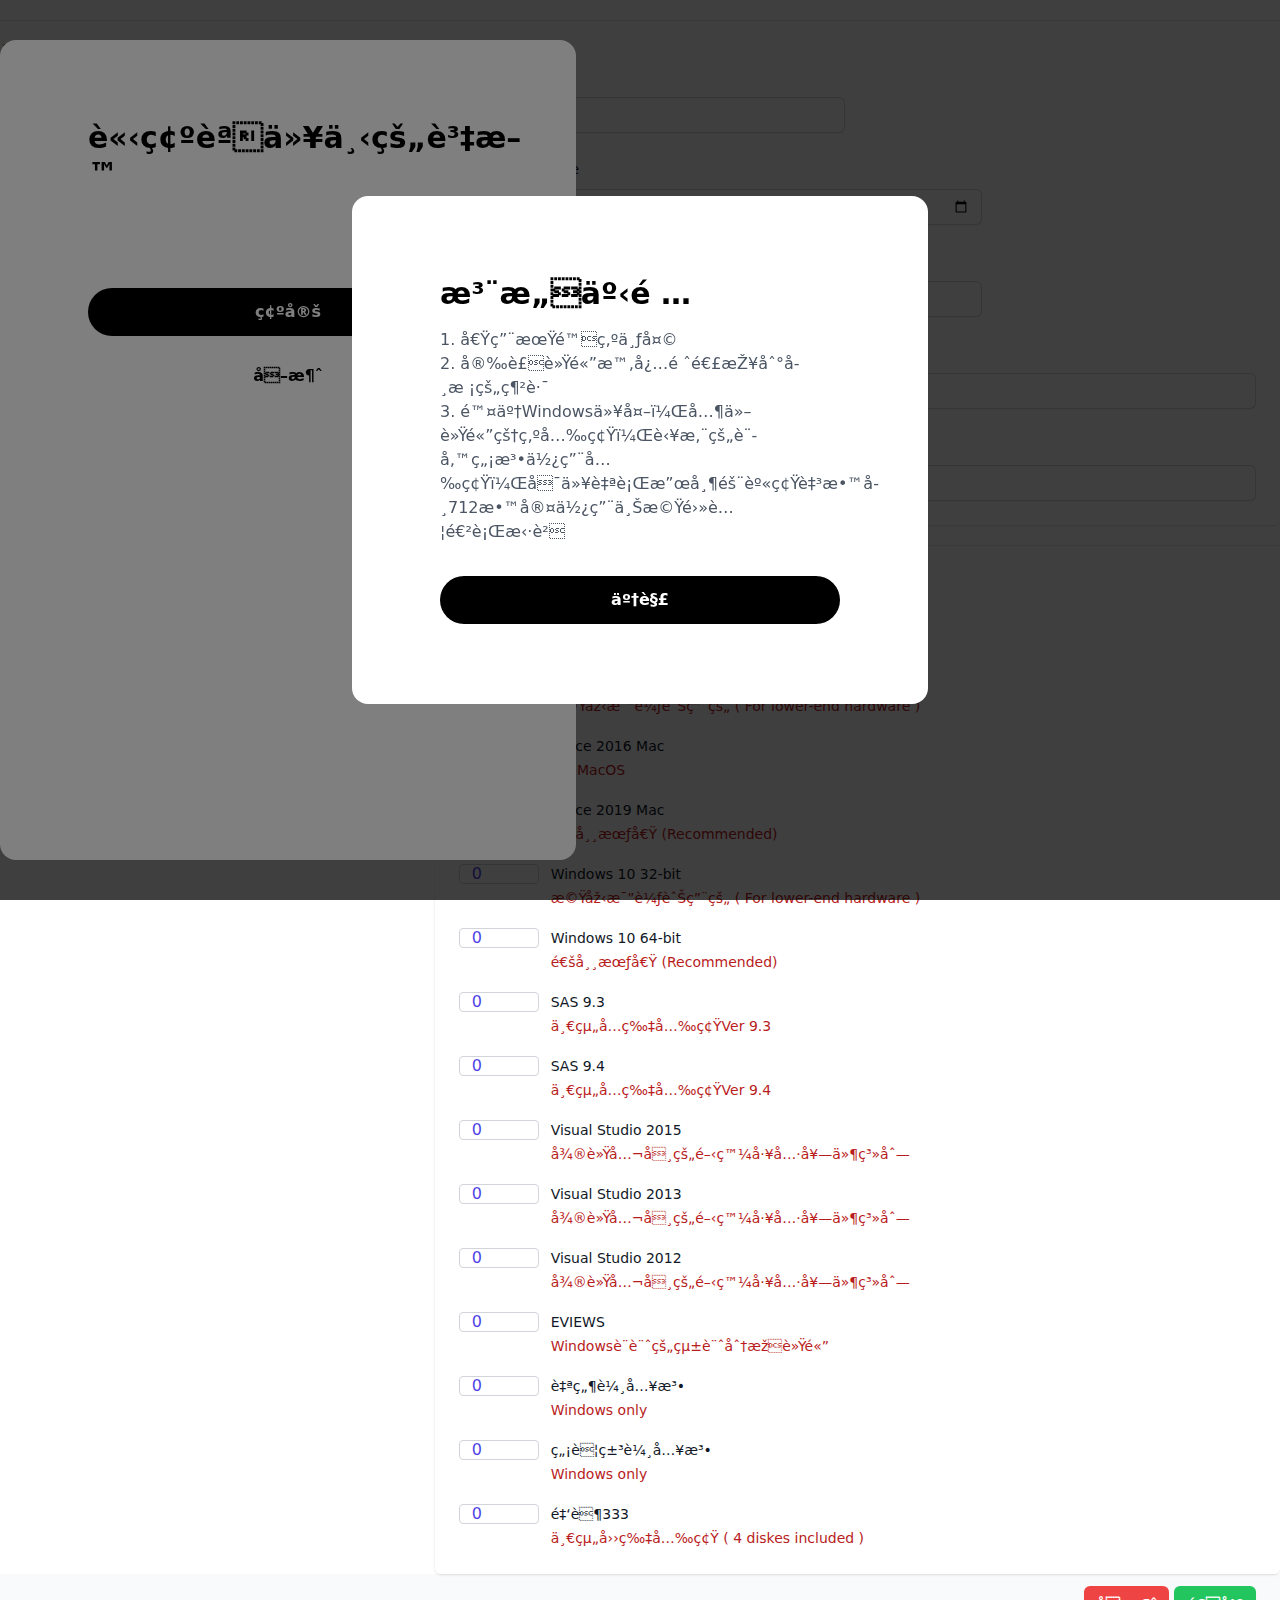
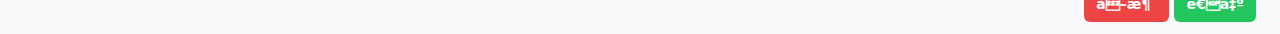
==== borrow_form.html @ b4461ce7 "Add files via upload" ====
<!DOCTYPE html>
<html>
  <head>
    <meta charset="BIG-5" />
    <title>借用軟體表單 / Software Borrower </title>
    <link rel="stylesheet" href="output.css" />
  </head>
  
  <body>

      <div id="ifModal" class="fixed left-0 top-0 flex h-full w-full  bg-black bg-opacity-50 py-10">
        <div class="max-h-full w-full max-w-xl overflow-y-auto sm:rounded-2xl bg-white">
          <div class="w-full">
            <div class="m-8 my-20 max-w-[400px] mx-auto">
              <div class="mb-8">
                <h1 class="mb-4 text-3xl font-extrabold">請確認以下的資料</h1>
                <div class = "p-6 space-y-6" id="contacts-table">
                <!---->
                </div>
              </div>
              <div class="space-y-4">
                <button id="inf_accept" class="p-3 bg-black rounded-full text-white w-full font-semibold">確定</button>
                <button id="inf_refuse" class="p-3 bg-white rounded-full text-black w-full font-semibold">取消</button>
              </div>
            </div>
          </div>
        </div>
      </div> 

      <div id="defaultModal" class="fixed left-0 top-0 flex h-full w-full items-center justify-center bg-black bg-opacity-50 py-10">
        <div class="max-h-full w-full max-w-xl overflow-y-auto sm:rounded-2xl bg-white">
          <div class="w-full">
            <div class="m-8 my-20 max-w-[400px] mx-auto">
              <div class="mb-8">
                <h1 class="mb-4 text-3xl font-extrabold">注意事項</h1>
                <p class="text-gray-600">1. 借用期限為七天</p>
                <p class="text-gray-600">2. 安裝軟體時必須連接到學校的網路</p>
                <p class="text-gray-600">3. 除了Windows以外，其他軟體皆為光碟，若您的設備無法使用光碟，可以自行攜帶隨身碟至教學712教室使用上機電腦進行拷貝</p>
              </div>
              <div class="space-y-4">
                <button id="modal0_accept" class="p-3 bg-black rounded-full text-white w-full font-semibold">了解</button>
              </div>
            </div>
          </div>
        </div>
      </div> 
          

    <form action="#" method="POST">
      <div class="hidden sm:block" aria-hidden="true">
        <div class="py-5">
          <div class="border-t border-gray-200"></div>
        </div>
      </div>
      
      <div class="mt-10 sm:mt-0">
        <div class="md:grid md:grid-cols-3 md:gap-6">
          <div class="md:col-span-1">
            <div class="px-4 sm:px-0">
              <h3 class="text-base font-semibold leading-6 text-gray-900">個人資料 / Personal Information </h3>
              <p class="mt-1 text-sm text-gray-600"></p>
            </div>
          </div>
          <div class="mt-5 md:col-span-2 md:mt-0">
              <div class="overflow-hidden shadow sm:rounded-md">
                <div class="bg-white px-4 py-5 sm:p-6">
                  <div class="grid grid-cols-6 gap-6">
                    <div class="col-span-6 sm:col-span-3">
                      <label for="name" class="block text-sm font-medium leading-6 text-gray-900">姓名 / Name</label>
                      <input type="text" name="name" id="name" value = "" autocomplete="name" class="mt-2 block w-full rounded-md border-0 py-1.5 text-gray-900 shadow-sm ring-1 ring-inset ring-gray-300 placeholder:text-gray-400 focus:ring-2 focus:ring-inset focus:ring-indigo-600 sm:text-sm sm:leading-6">
                    </div>
      
                    <div class="col-span-6 sm:col-span-4">
                      <label for="date" class="block text-sm font-medium leading-6 text-gray-900">日期 / Date</label>
                      <input type="date" name="date" id="date" autocomplete="id" value = "" class="mt-2 block w-full rounded-md border-0 py-1.5 text-gray-900 shadow-sm ring-1 ring-inset ring-gray-300 placeholder:text-gray-400 focus:ring-2 focus:ring-inset focus:ring-indigo-600 sm:text-sm sm:leading-6">
                      <script>
                        var today = new Date();
                        var dd = today.getDate();
                        var mm = today.getMonth()+1; //January is 0 so need to add 1 to make it 1!
                        var yyyy = today.getFullYear();
                        if(dd<10){
                          dd='0'+dd
                        } 
                        if(mm<10){
                          mm='0'+mm
                        } 
        
                        today = yyyy+'-'+mm+'-'+dd;
                        document.getElementById("date").setAttribute("min", today);
                        document.getElementById("date").setAttribute("max", today);
                        document.getElementById("date").value = today; 
        
                      </script>
                    </div> 
                    
                    <div class="col-span-6 sm:col-span-4">
                      <label for="id" class="block text-sm font-medium leading-6 text-gray-900">學號/人事代碼 (ID)</label>
                      <input  type="text" name="id" id="id" value = "" autocomplete="id" class="mt-2 block w-full rounded-md border-0 py-1.5 text-gray-900 shadow-sm ring-1 ring-inset ring-gray-300 placeholder:text-gray-400 focus:ring-2 focus:ring-inset focus:ring-indigo-600 sm:text-sm sm:leading-6" required/>
                    </div>
      
                    <div class="col-span-6">
                      <label for="dep" class="block text-sm font-medium leading-6 text-gray-900">系級/單位 (Department)</label>
                      <input  type="text" name="dep" id="dep" value = "" autocomplete="dep" class="mt-2 block w-full rounded-md border-0 py-1.5 text-gray-900 shadow-sm ring-1 ring-inset ring-gray-300 placeholder:text-gray-400 focus:ring-2 focus:ring-inset focus:ring-indigo-600 sm:text-sm sm:leading-6" required/>
                    </div>

                    <div class="col-span-6">
                      <label for="phone" class="block text-sm font-medium leading-6 text-gray-900">手機/分機 (Phone number)</label>
                      <input  type="text" name="phone" id="phone" value = "" autocomplete="dep" class="mt-2 block w-full rounded-md border-0 py-1.5 text-gray-900 shadow-sm ring-1 ring-inset ring-gray-300 placeholder:text-gray-400 focus:ring-2 focus:ring-inset focus:ring-indigo-600 sm:text-sm sm:leading-6" required/>
                    </div>
      
                  </div>
                </div>
              </div>
          </div>
        </div>
      </div>
      
      <div class="hidden sm:block" aria-hidden="true">
        <div class="py-5">
          <div class="border-t border-gray-200"></div>
        </div>
      </div>
      
      <div class="mt-10 sm:mt-0">
        <div class="md:grid md:grid-cols-3 md:gap-6">
          <div class="md:col-span-1">
            <div class="px-4 sm:px-0">
              <h3 class="text-base font-semibold leading-6 text-gray-900">借用選項</h3>
              <p class="mt-1 text-sm text-gray-600">請點選您想要借用的軟體</p>
            </div>
          </div>
          <div class="mt-5 md:col-span-2 md:mt-0">
              <div class="overflow-hidden shadow sm:rounded-md">
                <div class="space-y-6 bg-white px-4 py-5 sm:p-6">
                  <fieldset>
                    <legend class="sr-only">SoftWare</legend>
              
                    <div class="mt-4 space-y-4">
                      <div class="flex items-start">
                        <div class="flex h-6 items-center">
                          <input id="o-19w" name="o-19w" type="number" min = "0" value = "0" class="h-5 w-20 rounded border-gray-300 text-indigo-600 focus:ring-indigo-600">
                        </div>
                        <div class="ml-3 text-sm leading-6">
                          <label for="o-19w" class="font-medium text-gray-900 ">Office 2019 Window</label>
                          <p class="text-red-700 ">通常會借 (Recommended)</p>
                        </div>
                      </div>

                      <div class="flex items-start">
                        <div class="flex h-6 items-center">
                          <input id="o-16w" name="o-16w" type="number" min = "0" value = "0" class="h-5 w-20 rounded border-gray-300 text-indigo-600 focus:ring-indigo-600">
                        </div>
                        <div class="ml-3 text-sm leading-6">
                          <label for="o-16w" class="font-medium text-gray-900">Office 2016 Window</label>
                          <p class="text-red-700">機型比較舊用的 ( For lower-end hardware ) </p>
                        </div>
                      </div>

                      <div class="flex items-start">
                        <div class="flex h-6 items-center">
                          <input id="o-16m" name="o-16w" type="number" min = "0" value = "0" class="h-5 w-20 rounded border-gray-300 text-indigo-600 focus:ring-indigo-600">
                        </div>
                        <div class="ml-3 text-sm leading-6">
                          <label for="o-16m" class="font-medium text-gray-900">Office 2016 Mac</label>
                          <p class="text-red-700">For MacOS</p>
                        </div>
                      </div>

                      <div class="flex items-start">
                        <div class="flex h-6 items-center">
                          <input id="o-19m" name="o-16w" type="number" min = "0" value = "0" class="h-5 w-20 rounded border-gray-300 text-indigo-600 focus:ring-indigo-600">
                        </div>
                        <div class="ml-3 text-sm leading-6">
                          <label for="o-19m" class="font-medium text-gray-900">Office 2019 Mac</label>
                          <p class="text-red-700">通常會借 (Recommended)</p>
                        </div>
                      </div>

                      <div class="flex items-start">
                        <div class="flex h-6 items-center">
                          <input id="w10-32" name="w10-32" type="number" min = "0" value = "0" class="h-5 w-20 rounded border-gray-300 text-indigo-600 focus:ring-indigo-600">
                        </div>
                        <div class="ml-3 text-sm leading-6">
                          <label for="w10-32" class="font-medium text-gray-900">Windows 10 32-bit</label>
                          <p class="text-red-700">機型比較舊用的 ( For lower-end hardware )</p>
                        </div>
                      </div>

                      <div class="flex items-start">
                        <div class="flex h-6 items-center">
                          <input id="w10-64" name="w10-64" type="number" min = "0" value = "0" class="h-5 w-20 rounded border-gray-300 text-indigo-600 focus:ring-indigo-600">
                        </div>
                        <div class="ml-3 text-sm leading-6">
                          <label for="w10-64" class="font-medium text-gray-900">Windows 10 64-bit</label>
                          <p class="text-red-700">通常會借 (Recommended)</p>
                        </div>
                      </div>

                      <div class="flex items-start">
                        <div class="flex h-6 items-center">
                          <input id="sas93" name="sas-93" type="number" min = "0" value = "0" class="h-5 w-20 rounded border-gray-300 text-indigo-600 focus:ring-indigo-600">
                        </div>
                        <div class="ml-3 text-sm leading-6">
                          <label for="sas-93" class="font-medium text-gray-900">SAS 9.3</label>
                          <p class="text-red-700">一組六片光碟Ver 9.3</p>
                        </div>
                      </div>

                      <div class="flex items-start">
                        <div class="flex h-6 items-center">
                          <input id="sas-94" name="sas-94" type="number" min = "0" value = "0" class="h-5 w-20 rounded border-gray-300 text-indigo-600 focus:ring-indigo-600">
                        </div>
                        <div class="ml-3 text-sm leading-6">
                          <label for="sas-94" class="font-medium text-gray-900">SAS 9.4</label>
                          <p class="text-red-700">一組六片光碟Ver 9.4</p>
                        </div>
                      </div>

                      
                      <div class="flex items-start">
                        <div class="flex h-6 items-center">
                          <input id="vs-15" name="vs-15" type="number" min = "0" value = "0" class="h-5 w-20 rounded border-gray-300 text-indigo-600 focus:ring-indigo-600">
                        </div>
                        <div class="ml-3 text-sm leading-6">
                          <label for="vs-15" class="font-medium text-gray-900">Visual Studio 2015</label>
                          <p class="text-red-700">微軟公司的開發工具套件系列</p>
                        </div>
                      </div>
                      
                      <div class="flex items-start">
                        <div class="flex h-6 items-center">
                          <input id="vs-13" name="vs-13" type="number" min = "0" value = "0" class="h-5 w-20 rounded border-gray-300 text-indigo-600 focus:ring-indigo-600">
                        </div>
                        <div class="ml-3 text-sm leading-6">
                          <label for="vs-13" class="font-medium text-gray-900">Visual Studio 2013</label>
                          <p class="text-red-700">微軟公司的開發工具套件系列</p>
                        </div>
                      </div>

                      <div class="flex items-start">
                        <div class="flex h-6 items-center">
                          <input id="vs-12" name="vs-12" type="number" min = "0" value = "0" class="h-5 w-20 rounded border-gray-300 text-indigo-600 focus:ring-indigo-600">
                        </div>
                        <div class="ml-3 text-sm leading-6">
                          <label for="vs-12" class="font-medium text-gray-900">Visual Studio 2012</label>
                          <p class="text-red-700">微軟公司的開發工具套件系列</p>
                        </div>
                      </div>    
                      
                      <div class="flex items-start">
                        <div class="flex h-6 items-center">
                          <input id="ev" name="ev" type="number" min = "0" value = "0" class="h-5 w-20 rounded border-gray-300 text-indigo-600 focus:ring-indigo-600">
                        </div>
                        <div class="ml-3 text-sm leading-6">
                          <label for="ev" class="font-medium text-gray-900">EVIEWS</label>
                          <p class="text-red-700">Windows設計的統計分析軟體</p>
                        </div>
                      </div>
                      
                      <div class="flex items-start">
                        <div class="flex h-6 items-center">
                          <input id="nat" name="nat" type="number" min = "0" value = "0" class="h-5 w-20 rounded border-gray-300 text-indigo-600 focus:ring-indigo-600">
                        </div>
                        <div class="ml-3 text-sm leading-6">
                          <label for="nat" class="font-medium text-gray-900">自然輸入法</label>
                          <p class="text-red-700">Windows only</p>
                        </div>
                      </div>                    

                      <div class="flex items-start">
                        <div class="flex h-6 items-center">
                          <input id="wu" name="wu" type="number" min = "0" value = "0" class="h-5 w-20 rounded border-gray-300 text-indigo-600 focus:ring-indigo-600">
                        </div>
                        <div class="ml-3 text-sm leading-6">
                          <label for="wu" class="font-medium text-gray-900">無蝦米輸入法</label>
                          <p class="text-red-700">Windows only</p>
                        </div>
                      </div>    

                      <div class="flex items-start">
                        <div class="flex h-6 items-center">
                          <input id="usb" name="usb" type="number" min = "0" value = "0" class="h-5 w-20 rounded border-gray-300 text-indigo-600 focus:ring-indigo-600">
                        </div>
                        <div class="ml-3 text-sm leading-6">
                          <label for="usb" class="font-medium text-gray-900">金蝶333</label>
                          <p class="text-red-700">一組四片光碟 ( 4 diskes included ) </p>
                        </div>
                      </div>    
   
                  
                    </div>
                  </fieldset>
                </div>
              </div>
          </div>
        </div>
      </div>





      <div class="bg-gray-50 px-4 py-3 text-right sm:px-6">
        <button id="cancel"  onclick = "window.location.href = 'index.html'" type="button" class="inline-flex justify-center rounded-md bg-red-500 py-2 px-3 text-sm font-semibold text-white shadow-sm hover:bg-red-500 focus-visible:outline focus-visible:outline-2 focus-visible:outline-offset-2 focus-visible:bg-red-500">取消</button>
        <button id = "submit"  type="button" class="inline-flex justify-center rounded-md bg-green-500 py-2 px-3 text-sm font-semibold text-white shadow-sm hover:bg-green-500 focus-visible:outline focus-visible:outline-2 focus-visible:outline-offset-2 focus-visible:outline-green-500">送出</button>
      <script src = "./view.js" ></script>
    </form>
  </body>



</html>
---- output.css ----
/*
! tailwindcss v3.3.2 | MIT License | https://tailwindcss.com
*/

/*
1. Prevent padding and border from affecting element width. (https://github.com/mozdevs/cssremedy/issues/4)
2. Allow adding a border to an element by just adding a border-width. (https://github.com/tailwindcss/tailwindcss/pull/116)
*/

*,
::before,
::after {
  box-sizing: border-box;
  /* 1 */
  border-width: 0;
  /* 2 */
  border-style: solid;
  /* 2 */
  border-color: #e5e7eb;
  /* 2 */
}

::before,
::after {
  --tw-content: '';
}

/*
1. Use a consistent sensible line-height in all browsers.
2. Prevent adjustments of font size after orientation changes in iOS.
3. Use a more readable tab size.
4. Use the user's configured `sans` font-family by default.
5. Use the user's configured `sans` font-feature-settings by default.
6. Use the user's configured `sans` font-variation-settings by default.
*/

html {
  line-height: 1.5;
  /* 1 */
  -webkit-text-size-adjust: 100%;
  /* 2 */
  -moz-tab-size: 4;
  /* 3 */
  -o-tab-size: 4;
     tab-size: 4;
  /* 3 */
  font-family: ui-sans-serif, system-ui, -apple-system, BlinkMacSystemFont, "Segoe UI", Roboto, "Helvetica Neue", Arial, "Noto Sans", sans-serif, "Apple Color Emoji", "Segoe UI Emoji", "Segoe UI Symbol", "Noto Color Emoji";
  /* 4 */
  font-feature-settings: normal;
  /* 5 */
  font-variation-settings: normal;
  /* 6 */
}

/*
1. Remove the margin in all browsers.
2. Inherit line-height from `html` so users can set them as a class directly on the `html` element.
*/

body {
  margin: 0;
  /* 1 */
  line-height: inherit;
  /* 2 */
}

/*
1. Add the correct height in Firefox.
2. Correct the inheritance of border color in Firefox. (https://bugzilla.mozilla.org/show_bug.cgi?id=190655)
3. Ensure horizontal rules are visible by default.
*/

hr {
  height: 0;
  /* 1 */
  color: inherit;
  /* 2 */
  border-top-width: 1px;
  /* 3 */
}

/*
Add the correct text decoration in Chrome, Edge, and Safari.
*/

abbr:where([title]) {
  -webkit-text-decoration: underline dotted;
          text-decoration: underline dotted;
}

/*
Remove the default font size and weight for headings.
*/

h1,
h2,
h3,
h4,
h5,
h6 {
  font-size: inherit;
  font-weight: inherit;
}

/*
Reset links to optimize for opt-in styling instead of opt-out.
*/

a {
  color: inherit;
  text-decoration: inherit;
}

/*
Add the correct font weight in Edge and Safari.
*/

b,
strong {
  font-weight: bolder;
}

/*
1. Use the user's configured `mono` font family by default.
2. Correct the odd `em` font sizing in all browsers.
*/

code,
kbd,
samp,
pre {
  font-family: ui-monospace, SFMono-Regular, Menlo, Monaco, Consolas, "Liberation Mono", "Courier New", monospace;
  /* 1 */
  font-size: 1em;
  /* 2 */
}

/*
Add the correct font size in all browsers.
*/

small {
  font-size: 80%;
}

/*
Prevent `sub` and `sup` elements from affecting the line height in all browsers.
*/

sub,
sup {
  font-size: 75%;
  line-height: 0;
  position: relative;
  vertical-align: baseline;
}

sub {
  bottom: -0.25em;
}

sup {
  top: -0.5em;
}

/*
1. Remove text indentation from table contents in Chrome and Safari. (https://bugs.chromium.org/p/chromium/issues/detail?id=999088, https://bugs.webkit.org/show_bug.cgi?id=201297)
2. Correct table border color inheritance in all Chrome and Safari. (https://bugs.chromium.org/p/chromium/issues/detail?id=935729, https://bugs.webkit.org/show_bug.cgi?id=195016)
3. Remove gaps between table borders by default.
*/

table {
  text-indent: 0;
  /* 1 */
  border-color: inherit;
  /* 2 */
  border-collapse: collapse;
  /* 3 */
}

/*
1. Change the font styles in all browsers.
2. Remove the margin in Firefox and Safari.
3. Remove default padding in all browsers.
*/

button,
input,
optgroup,
select,
textarea {
  font-family: inherit;
  /* 1 */
  font-size: 100%;
  /* 1 */
  font-weight: inherit;
  /* 1 */
  line-height: inherit;
  /* 1 */
  color: inherit;
  /* 1 */
  margin: 0;
  /* 2 */
  padding: 0;
  /* 3 */
}

/*
Remove the inheritance of text transform in Edge and Firefox.
*/

button,
select {
  text-transform: none;
}

/*
1. Correct the inability to style clickable types in iOS and Safari.
2. Remove default button styles.
*/

button,
[type='button'],
[type='reset'],
[type='submit'] {
  -webkit-appearance: button;
  /* 1 */
  background-color: transparent;
  /* 2 */
  background-image: none;
  /* 2 */
}

/*
Use the modern Firefox focus style for all focusable elements.
*/

:-moz-focusring {
  outline: auto;
}

/*
Remove the additional `:invalid` styles in Firefox. (https://github.com/mozilla/gecko-dev/blob/2f9eacd9d3d995c937b4251a5557d95d494c9be1/layout/style/res/forms.css#L728-L737)
*/

:-moz-ui-invalid {
  box-shadow: none;
}

/*
Add the correct vertical alignment in Chrome and Firefox.
*/

progress {
  vertical-align: baseline;
}

/*
Correct the cursor style of increment and decrement buttons in Safari.
*/

::-webkit-inner-spin-button,
::-webkit-outer-spin-button {
  height: auto;
}

/*
1. Correct the odd appearance in Chrome and Safari.
2. Correct the outline style in Safari.
*/

[type='search'] {
  -webkit-appearance: textfield;
  /* 1 */
  outline-offset: -2px;
  /* 2 */
}

/*
Remove the inner padding in Chrome and Safari on macOS.
*/

::-webkit-search-decoration {
  -webkit-appearance: none;
}

/*
1. Correct the inability to style clickable types in iOS and Safari.
2. Change font properties to `inherit` in Safari.
*/

::-webkit-file-upload-button {
  -webkit-appearance: button;
  /* 1 */
  font: inherit;
  /* 2 */
}

/*
Add the correct display in Chrome and Safari.
*/

summary {
  display: list-item;
}

/*
Removes the default spacing and border for appropriate elements.
*/

blockquote,
dl,
dd,
h1,
h2,
h3,
h4,
h5,
h6,
hr,
figure,
p,
pre {
  margin: 0;
}

fieldset {
  margin: 0;
  padding: 0;
}

legend {
  padding: 0;
}

ol,
ul,
menu {
  list-style: none;
  margin: 0;
  padding: 0;
}

/*
Prevent resizing textareas horizontally by default.
*/

textarea {
  resize: vertical;
}

/*
1. Reset the default placeholder opacity in Firefox. (https://github.com/tailwindlabs/tailwindcss/issues/3300)
2. Set the default placeholder color to the user's configured gray 400 color.
*/

input::-moz-placeholder, textarea::-moz-placeholder {
  opacity: 1;
  /* 1 */
  color: #9ca3af;
  /* 2 */
}

input::placeholder,
textarea::placeholder {
  opacity: 1;
  /* 1 */
  color: #9ca3af;
  /* 2 */
}

/*
Set the default cursor for buttons.
*/

button,
[role="button"] {
  cursor: pointer;
}

/*
Make sure disabled buttons don't get the pointer cursor.
*/

:disabled {
  cursor: default;
}

/*
1. Make replaced elements `display: block` by default. (https://github.com/mozdevs/cssremedy/issues/14)
2. Add `vertical-align: middle` to align replaced elements more sensibly by default. (https://github.com/jensimmons/cssremedy/issues/14#issuecomment-634934210)
   This can trigger a poorly considered lint error in some tools but is included by design.
*/

img,
svg,
video,
canvas,
audio,
iframe,
embed,
object {
  display: block;
  /* 1 */
  vertical-align: middle;
  /* 2 */
}

/*
Constrain images and videos to the parent width and preserve their intrinsic aspect ratio. (https://github.com/mozdevs/cssremedy/issues/14)
*/

img,
video {
  max-width: 100%;
  height: auto;
}

/* Make elements with the HTML hidden attribute stay hidden by default */

[hidden] {
  display: none;
}

[type='text'],[type='email'],[type='url'],[type='password'],[type='number'],[type='date'],[type='datetime-local'],[type='month'],[type='search'],[type='tel'],[type='time'],[type='week'],[multiple],textarea,select {
  -webkit-appearance: none;
     -moz-appearance: none;
          appearance: none;
  background-color: #fff;
  border-color: #6b7280;
  border-width: 1px;
  border-radius: 0px;
  padding-top: 0.5rem;
  padding-right: 0.75rem;
  padding-bottom: 0.5rem;
  padding-left: 0.75rem;
  font-size: 1rem;
  line-height: 1.5rem;
  --tw-shadow: 0 0 #0000;
}

[type='text']:focus, [type='email']:focus, [type='url']:focus, [type='password']:focus, [type='number']:focus, [type='date']:focus, [type='datetime-local']:focus, [type='month']:focus, [type='search']:focus, [type='tel']:focus, [type='time']:focus, [type='week']:focus, [multiple]:focus, textarea:focus, select:focus {
  outline: 2px solid transparent;
  outline-offset: 2px;
  --tw-ring-inset: var(--tw-empty,/*!*/ /*!*/);
  --tw-ring-offset-width: 0px;
  --tw-ring-offset-color: #fff;
  --tw-ring-color: #2563eb;
  --tw-ring-offset-shadow: var(--tw-ring-inset) 0 0 0 var(--tw-ring-offset-width) var(--tw-ring-offset-color);
  --tw-ring-shadow: var(--tw-ring-inset) 0 0 0 calc(1px + var(--tw-ring-offset-width)) var(--tw-ring-color);
  box-shadow: var(--tw-ring-offset-shadow), var(--tw-ring-shadow), var(--tw-shadow);
  border-color: #2563eb;
}

input::-moz-placeholder, textarea::-moz-placeholder {
  color: #6b7280;
  opacity: 1;
}

input::placeholder,textarea::placeholder {
  color: #6b7280;
  opacity: 1;
}

::-webkit-datetime-edit-fields-wrapper {
  padding: 0;
}

::-webkit-date-and-time-value {
  min-height: 1.5em;
}

::-webkit-datetime-edit,::-webkit-datetime-edit-year-field,::-webkit-datetime-edit-month-field,::-webkit-datetime-edit-day-field,::-webkit-datetime-edit-hour-field,::-webkit-datetime-edit-minute-field,::-webkit-datetime-edit-second-field,::-webkit-datetime-edit-millisecond-field,::-webkit-datetime-edit-meridiem-field {
  padding-top: 0;
  padding-bottom: 0;
}

select {
  background-image: url("data:image/svg+xml,%3csvg xmlns='http://www.w3.org/2000/svg' fill='none' viewBox='0 0 20 20'%3e%3cpath stroke='%236b7280' stroke-linecap='round' stroke-linejoin='round' stroke-width='1.5' d='M6 8l4 4 4-4'/%3e%3c/svg%3e");
  background-position: right 0.5rem center;
  background-repeat: no-repeat;
  background-size: 1.5em 1.5em;
  padding-right: 2.5rem;
  -webkit-print-color-adjust: exact;
          print-color-adjust: exact;
}

[multiple] {
  background-image: initial;
  background-position: initial;
  background-repeat: unset;
  background-size: initial;
  padding-right: 0.75rem;
  -webkit-print-color-adjust: unset;
          print-color-adjust: unset;
}

[type='checkbox'],[type='radio'] {
  -webkit-appearance: none;
     -moz-appearance: none;
          appearance: none;
  padding: 0;
  -webkit-print-color-adjust: exact;
          print-color-adjust: exact;
  display: inline-block;
  vertical-align: middle;
  background-origin: border-box;
  -webkit-user-select: none;
     -moz-user-select: none;
          user-select: none;
  flex-shrink: 0;
  height: 1rem;
  width: 1rem;
  color: #2563eb;
  background-color: #fff;
  border-color: #6b7280;
  border-width: 1px;
  --tw-shadow: 0 0 #0000;
}

[type='checkbox'] {
  border-radius: 0px;
}

[type='radio'] {
  border-radius: 100%;
}

[type='checkbox']:focus,[type='radio']:focus {
  outline: 2px solid transparent;
  outline-offset: 2px;
  --tw-ring-inset: var(--tw-empty,/*!*/ /*!*/);
  --tw-ring-offset-width: 2px;
  --tw-ring-offset-color: #fff;
  --tw-ring-color: #2563eb;
  --tw-ring-offset-shadow: var(--tw-ring-inset) 0 0 0 var(--tw-ring-offset-width) var(--tw-ring-offset-color);
  --tw-ring-shadow: var(--tw-ring-inset) 0 0 0 calc(2px + var(--tw-ring-offset-width)) var(--tw-ring-color);
  box-shadow: var(--tw-ring-offset-shadow), var(--tw-ring-shadow), var(--tw-shadow);
}

[type='checkbox']:checked,[type='radio']:checked {
  border-color: transparent;
  background-color: currentColor;
  background-size: 100% 100%;
  background-position: center;
  background-repeat: no-repeat;
}

[type='checkbox']:checked {
  background-image: url("data:image/svg+xml,%3csvg viewBox='0 0 16 16' fill='white' xmlns='http://www.w3.org/2000/svg'%3e%3cpath d='M12.207 4.793a1 1 0 010 1.414l-5 5a1 1 0 01-1.414 0l-2-2a1 1 0 011.414-1.414L6.5 9.086l4.293-4.293a1 1 0 011.414 0z'/%3e%3c/svg%3e");
}

[type='radio']:checked {
  background-image: url("data:image/svg+xml,%3csvg viewBox='0 0 16 16' fill='white' xmlns='http://www.w3.org/2000/svg'%3e%3ccircle cx='8' cy='8' r='3'/%3e%3c/svg%3e");
}

[type='checkbox']:checked:hover,[type='checkbox']:checked:focus,[type='radio']:checked:hover,[type='radio']:checked:focus {
  border-color: transparent;
  background-color: currentColor;
}

[type='checkbox']:indeterminate {
  background-image: url("data:image/svg+xml,%3csvg xmlns='http://www.w3.org/2000/svg' fill='none' viewBox='0 0 16 16'%3e%3cpath stroke='white' stroke-linecap='round' stroke-linejoin='round' stroke-width='2' d='M4 8h8'/%3e%3c/svg%3e");
  border-color: transparent;
  background-color: currentColor;
  background-size: 100% 100%;
  background-position: center;
  background-repeat: no-repeat;
}

[type='checkbox']:indeterminate:hover,[type='checkbox']:indeterminate:focus {
  border-color: transparent;
  background-color: currentColor;
}

[type='file'] {
  background: unset;
  border-color: inherit;
  border-width: 0;
  border-radius: 0;
  padding: 0;
  font-size: unset;
  line-height: inherit;
}

[type='file']:focus {
  outline: 1px solid ButtonText;
  outline: 1px auto -webkit-focus-ring-color;
}

*, ::before, ::after {
  --tw-border-spacing-x: 0;
  --tw-border-spacing-y: 0;
  --tw-translate-x: 0;
  --tw-translate-y: 0;
  --tw-rotate: 0;
  --tw-skew-x: 0;
  --tw-skew-y: 0;
  --tw-scale-x: 1;
  --tw-scale-y: 1;
  --tw-pan-x:  ;
  --tw-pan-y:  ;
  --tw-pinch-zoom:  ;
  --tw-scroll-snap-strictness: proximity;
  --tw-gradient-from-position:  ;
  --tw-gradient-via-position:  ;
  --tw-gradient-to-position:  ;
  --tw-ordinal:  ;
  --tw-slashed-zero:  ;
  --tw-numeric-figure:  ;
  --tw-numeric-spacing:  ;
  --tw-numeric-fraction:  ;
  --tw-ring-inset:  ;
  --tw-ring-offset-width: 0px;
  --tw-ring-offset-color: #fff;
  --tw-ring-color: rgb(59 130 246 / 0.5);
  --tw-ring-offset-shadow: 0 0 #0000;
  --tw-ring-shadow: 0 0 #0000;
  --tw-shadow: 0 0 #0000;
  --tw-shadow-colored: 0 0 #0000;
  --tw-blur:  ;
  --tw-brightness:  ;
  --tw-contrast:  ;
  --tw-grayscale:  ;
  --tw-hue-rotate:  ;
  --tw-invert:  ;
  --tw-saturate:  ;
  --tw-sepia:  ;
  --tw-drop-shadow:  ;
  --tw-backdrop-blur:  ;
  --tw-backdrop-brightness:  ;
  --tw-backdrop-contrast:  ;
  --tw-backdrop-grayscale:  ;
  --tw-backdrop-hue-rotate:  ;
  --tw-backdrop-invert:  ;
  --tw-backdrop-opacity:  ;
  --tw-backdrop-saturate:  ;
  --tw-backdrop-sepia:  ;
}

::backdrop {
  --tw-border-spacing-x: 0;
  --tw-border-spacing-y: 0;
  --tw-translate-x: 0;
  --tw-translate-y: 0;
  --tw-rotate: 0;
  --tw-skew-x: 0;
  --tw-skew-y: 0;
  --tw-scale-x: 1;
  --tw-scale-y: 1;
  --tw-pan-x:  ;
  --tw-pan-y:  ;
  --tw-pinch-zoom:  ;
  --tw-scroll-snap-strictness: proximity;
  --tw-gradient-from-position:  ;
  --tw-gradient-via-position:  ;
  --tw-gradient-to-position:  ;
  --tw-ordinal:  ;
  --tw-slashed-zero:  ;
  --tw-numeric-figure:  ;
  --tw-numeric-spacing:  ;
  --tw-numeric-fraction:  ;
  --tw-ring-inset:  ;
  --tw-ring-offset-width: 0px;
  --tw-ring-offset-color: #fff;
  --tw-ring-color: rgb(59 130 246 / 0.5);
  --tw-ring-offset-shadow: 0 0 #0000;
  --tw-ring-shadow: 0 0 #0000;
  --tw-shadow: 0 0 #0000;
  --tw-shadow-colored: 0 0 #0000;
  --tw-blur:  ;
  --tw-brightness:  ;
  --tw-contrast:  ;
  --tw-grayscale:  ;
  --tw-hue-rotate:  ;
  --tw-invert:  ;
  --tw-saturate:  ;
  --tw-sepia:  ;
  --tw-drop-shadow:  ;
  --tw-backdrop-blur:  ;
  --tw-backdrop-brightness:  ;
  --tw-backdrop-contrast:  ;
  --tw-backdrop-grayscale:  ;
  --tw-backdrop-hue-rotate:  ;
  --tw-backdrop-invert:  ;
  --tw-backdrop-opacity:  ;
  --tw-backdrop-saturate:  ;
  --tw-backdrop-sepia:  ;
}

.sr-only {
  position: absolute;
  width: 1px;
  height: 1px;
  padding: 0;
  margin: -1px;
  overflow: hidden;
  clip: rect(0, 0, 0, 0);
  white-space: nowrap;
  border-width: 0;
}

.pointer-events-none {
  pointer-events: none;
}

.pointer-events-auto {
  pointer-events: auto;
}

.fixed {
  position: fixed;
}

.absolute {
  position: absolute;
}

.relative {
  position: relative;
}

.left-1\/2 {
  left: 50%;
}

.right-10 {
  right: 2.5rem;
}

.top-1\/2 {
  top: 50%;
}

.top-10 {
  top: 2.5rem;
}

.left-0 {
  left: 0px;
}

.top-0 {
  top: 0px;
}

.right-0 {
  right: 0px;
}

.isolate {
  isolation: isolate;
}

.-z-10 {
  z-index: -10;
}

.col-span-6 {
  grid-column: span 6 / span 6;
}

.m-8 {
  margin: 2rem;
}

.mx-auto {
  margin-left: auto;
  margin-right: auto;
}

.my-20 {
  margin-top: 5rem;
  margin-bottom: 5rem;
}

.-my-2 {
  margin-top: -0.5rem;
  margin-bottom: -0.5rem;
}

.ml-3 {
  margin-left: 0.75rem;
}

.mt-1 {
  margin-top: 0.25rem;
}

.mt-10 {
  margin-top: 2.5rem;
}

.mt-16 {
  margin-top: 4rem;
}

.mt-2 {
  margin-top: 0.5rem;
}

.mt-4 {
  margin-top: 1rem;
}

.mt-5 {
  margin-top: 1.25rem;
}

.mt-6 {
  margin-top: 1.5rem;
}

.mb-4 {
  margin-bottom: 1rem;
}

.mb-8 {
  margin-bottom: 2rem;
}

.-mr-2 {
  margin-right: -0.5rem;
}

.ml-1 {
  margin-left: 0.25rem;
}

.ml-auto {
  margin-left: auto;
}

.box-content {
  box-sizing: content-box;
}

.block {
  display: block;
}

.inline-block {
  display: inline-block;
}

.flex {
  display: flex;
}

.inline-flex {
  display: inline-flex;
}

.table {
  display: table;
}

.grid {
  display: grid;
}

.hidden {
  display: none;
}

.h-5 {
  height: 1.25rem;
}

.h-6 {
  height: 1.5rem;
}

.h-\[30rem\] {
  height: 30rem;
}

.h-\[64rem\] {
  height: 64rem;
}

.h-\[calc\(100\%-1rem\)\] {
  height: calc(100% - 1rem);
}

.h-screen {
  height: 100vh;
}

.h-10 {
  height: 2.5rem;
}

.h-11 {
  height: 2.75rem;
}

.h-12 {
  height: 3rem;
}

.h-14 {
  height: 3.5rem;
}

.h-16 {
  height: 4rem;
}

.h-full {
  height: 100%;
}

.h-4 {
  height: 1rem;
}

.max-h-full {
  max-height: 100%;
}

.max-h-3 {
  max-height: 0.75rem;
}

.max-h-screen {
  max-height: 100vh;
}

.min-h-full {
  min-height: 100%;
}

.w-20 {
  width: 5rem;
}

.w-\[10rem\] {
  width: 10rem;
}

.w-\[30rem\] {
  width: 30rem;
}

.w-\[64rem\] {
  width: 64rem;
}

.w-full {
  width: 100%;
}

.w-auto {
  width: auto;
}

.w-4 {
  width: 1rem;
}

.max-w-2xl {
  max-width: 42rem;
}

.max-w-md {
  max-width: 28rem;
}

.max-w-none {
  max-width: none;
}

.max-w-xl {
  max-width: 36rem;
}

.max-w-\[400px\] {
  max-width: 400px;
}

.max-w-3xl {
  max-width: 48rem;
}

.max-w-6xl {
  max-width: 72rem;
}

.flex-auto {
  flex: 1 1 auto;
}

.flex-shrink-0 {
  flex-shrink: 0;
}

.border-collapse {
  border-collapse: collapse;
}

.-translate-y-1\/2 {
  --tw-translate-y: -50%;
  transform: translate(var(--tw-translate-x), var(--tw-translate-y)) rotate(var(--tw-rotate)) skewX(var(--tw-skew-x)) skewY(var(--tw-skew-y)) scaleX(var(--tw-scale-x)) scaleY(var(--tw-scale-y));
}

.translate-y-\[-50px\] {
  --tw-translate-y: -50px;
  transform: translate(var(--tw-translate-x), var(--tw-translate-y)) rotate(var(--tw-rotate)) skewX(var(--tw-skew-x)) skewY(var(--tw-skew-y)) scaleX(var(--tw-scale-x)) scaleY(var(--tw-scale-y));
}

.grid-cols-1 {
  grid-template-columns: repeat(1, minmax(0, 1fr));
}

.grid-cols-6 {
  grid-template-columns: repeat(6, minmax(0, 1fr));
}

.flex-col {
  flex-direction: column;
}

.flex-wrap {
  flex-wrap: wrap;
}

.items-start {
  align-items: flex-start;
}

.items-center {
  align-items: center;
}

.justify-end {
  justify-content: flex-end;
}

.justify-center {
  justify-content: center;
}

.justify-between {
  justify-content: space-between;
}

.gap-6 {
  gap: 1.5rem;
}

.gap-x-6 {
  -moz-column-gap: 1.5rem;
       column-gap: 1.5rem;
}

.gap-x-8 {
  -moz-column-gap: 2rem;
       column-gap: 2rem;
}

.gap-y-16 {
  row-gap: 4rem;
}

.space-x-2 > :not([hidden]) ~ :not([hidden]) {
  --tw-space-x-reverse: 0;
  margin-right: calc(0.5rem * var(--tw-space-x-reverse));
  margin-left: calc(0.5rem * calc(1 - var(--tw-space-x-reverse)));
}

.space-y-4 > :not([hidden]) ~ :not([hidden]) {
  --tw-space-y-reverse: 0;
  margin-top: calc(1rem * calc(1 - var(--tw-space-y-reverse)));
  margin-bottom: calc(1rem * var(--tw-space-y-reverse));
}

.space-y-6 > :not([hidden]) ~ :not([hidden]) {
  --tw-space-y-reverse: 0;
  margin-top: calc(1.5rem * calc(1 - var(--tw-space-y-reverse)));
  margin-bottom: calc(1.5rem * var(--tw-space-y-reverse));
}

.overflow-hidden {
  overflow: hidden;
}

.overflow-y-auto {
  overflow-y: auto;
}

.overflow-x-hidden {
  overflow-x: hidden;
}

.rounded {
  border-radius: 0.25rem;
}

.rounded-lg {
  border-radius: 0.5rem;
}

.rounded-md {
  border-radius: 0.375rem;
}

.rounded-full {
  border-radius: 9999px;
}

.rounded-none {
  border-radius: 0px;
}

.rounded-b {
  border-bottom-right-radius: 0.25rem;
  border-bottom-left-radius: 0.25rem;
}

.rounded-t {
  border-top-left-radius: 0.25rem;
  border-top-right-radius: 0.25rem;
}

.rounded-t-md {
  border-top-left-radius: 0.375rem;
  border-top-right-radius: 0.375rem;
}

.border {
  border-width: 1px;
}

.border-0 {
  border-width: 0px;
}

.border-b {
  border-bottom-width: 1px;
}

.border-t {
  border-top-width: 1px;
}

.border-b-2 {
  border-bottom-width: 2px;
}

.border-t-2 {
  border-top-width: 2px;
}

.border-none {
  border-style: none;
}

.border-gray-200 {
  --tw-border-opacity: 1;
  border-color: rgb(229 231 235 / var(--tw-border-opacity));
}

.border-gray-300 {
  --tw-border-opacity: 1;
  border-color: rgb(209 213 219 / var(--tw-border-opacity));
}

.border-slate-700 {
  --tw-border-opacity: 1;
  border-color: rgb(51 65 85 / var(--tw-border-opacity));
}

.border-neutral-100 {
  --tw-border-opacity: 1;
  border-color: rgb(245 245 245 / var(--tw-border-opacity));
}

.border-opacity-100 {
  --tw-border-opacity: 1;
}

.bg-blue-200 {
  --tw-bg-opacity: 1;
  background-color: rgb(191 219 254 / var(--tw-bg-opacity));
}

.bg-blue-50 {
  --tw-bg-opacity: 1;
  background-color: rgb(239 246 255 / var(--tw-bg-opacity));
}

.bg-gray-50 {
  --tw-bg-opacity: 1;
  background-color: rgb(249 250 251 / var(--tw-bg-opacity));
}

.bg-green-500 {
  --tw-bg-opacity: 1;
  background-color: rgb(34 197 94 / var(--tw-bg-opacity));
}

.bg-indigo-600 {
  --tw-bg-opacity: 1;
  background-color: rgb(79 70 229 / var(--tw-bg-opacity));
}

.bg-red-500 {
  --tw-bg-opacity: 1;
  background-color: rgb(239 68 68 / var(--tw-bg-opacity));
}

.bg-white {
  --tw-bg-opacity: 1;
  background-color: rgb(255 255 255 / var(--tw-bg-opacity));
}

.bg-white\/5 {
  background-color: rgb(255 255 255 / 0.05);
}

.bg-gray-500 {
  --tw-bg-opacity: 1;
  background-color: rgb(107 114 128 / var(--tw-bg-opacity));
}

.bg-black {
  --tw-bg-opacity: 1;
  background-color: rgb(0 0 0 / var(--tw-bg-opacity));
}

.bg-gray-300 {
  --tw-bg-opacity: 1;
  background-color: rgb(209 213 219 / var(--tw-bg-opacity));
}

.bg-indigo-400 {
  --tw-bg-opacity: 1;
  background-color: rgb(129 140 248 / var(--tw-bg-opacity));
}

.bg-opacity-50 {
  --tw-bg-opacity: 0.5;
}

.to-blue-200 {
  --tw-gradient-to: #bfdbfe var(--tw-gradient-to-position);
}

.bg-clip-padding {
  background-clip: padding-box;
}

.bg-center {
  background-position: center;
}

.p-4 {
  padding: 1rem;
}

.p-6 {
  padding: 1.5rem;
}

.p-3 {
  padding: 0.75rem;
}

.p-2 {
  padding: 0.5rem;
}

.p-2\.5 {
  padding: 0.625rem;
}

.px-10 {
  padding-left: 2.5rem;
  padding-right: 2.5rem;
}

.px-3 {
  padding-left: 0.75rem;
  padding-right: 0.75rem;
}

.px-3\.5 {
  padding-left: 0.875rem;
  padding-right: 0.875rem;
}

.px-4 {
  padding-left: 1rem;
  padding-right: 1rem;
}

.px-5 {
  padding-left: 1.25rem;
  padding-right: 1.25rem;
}

.px-6 {
  padding-left: 1.5rem;
  padding-right: 1.5rem;
}

.py-1 {
  padding-top: 0.25rem;
  padding-bottom: 0.25rem;
}

.py-1\.5 {
  padding-top: 0.375rem;
  padding-bottom: 0.375rem;
}

.py-2 {
  padding-top: 0.5rem;
  padding-bottom: 0.5rem;
}

.py-2\.5 {
  padding-top: 0.625rem;
  padding-bottom: 0.625rem;
}

.py-24 {
  padding-top: 6rem;
  padding-bottom: 6rem;
}

.py-3 {
  padding-top: 0.75rem;
  padding-bottom: 0.75rem;
}

.py-5 {
  padding-top: 1.25rem;
  padding-bottom: 1.25rem;
}

.py-12 {
  padding-top: 3rem;
  padding-bottom: 3rem;
}

.py-10 {
  padding-top: 2.5rem;
  padding-bottom: 2.5rem;
}

.py-4 {
  padding-top: 1rem;
  padding-bottom: 1rem;
}

.pt-16 {
  padding-top: 4rem;
}

.pb-2 {
  padding-bottom: 0.5rem;
}

.pt-2 {
  padding-top: 0.5rem;
}

.pt-2\.5 {
  padding-top: 0.625rem;
}

.text-center {
  text-align: center;
}

.text-right {
  text-align: right;
}

.text-2xl {
  font-size: 1.5rem;
  line-height: 2rem;
}

.text-3xl {
  font-size: 1.875rem;
  line-height: 2.25rem;
}

.text-base {
  font-size: 1rem;
  line-height: 1.5rem;
}

.text-sm {
  font-size: 0.875rem;
  line-height: 1.25rem;
}

.text-xl {
  font-size: 1.25rem;
  line-height: 1.75rem;
}

.text-xs {
  font-size: 0.75rem;
  line-height: 1rem;
}

.font-bold {
  font-weight: 700;
}

.font-medium {
  font-weight: 500;
}

.font-semibold {
  font-weight: 600;
}

.font-extrabold {
  font-weight: 800;
}

.uppercase {
  text-transform: uppercase;
}

.leading-6 {
  line-height: 1.5rem;
}

.leading-7 {
  line-height: 1.75rem;
}

.leading-8 {
  line-height: 2rem;
}

.leading-relaxed {
  line-height: 1.625;
}

.leading-3 {
  line-height: .75rem;
}

.leading-9 {
  line-height: 2.25rem;
}

.leading-normal {
  line-height: 1.5;
}

.tracking-tight {
  letter-spacing: -0.025em;
}

.text-black {
  --tw-text-opacity: 1;
  color: rgb(0 0 0 / var(--tw-text-opacity));
}

.text-cyan-900 {
  --tw-text-opacity: 1;
  color: rgb(22 78 99 / var(--tw-text-opacity));
}

.text-gray-500 {
  --tw-text-opacity: 1;
  color: rgb(107 114 128 / var(--tw-text-opacity));
}

.text-gray-600 {
  --tw-text-opacity: 1;
  color: rgb(75 85 99 / var(--tw-text-opacity));
}

.text-gray-700 {
  --tw-text-opacity: 1;
  color: rgb(55 65 81 / var(--tw-text-opacity));
}

.text-gray-900 {
  --tw-text-opacity: 1;
  color: rgb(17 24 39 / var(--tw-text-opacity));
}

.text-indigo-600 {
  --tw-text-opacity: 1;
  color: rgb(79 70 229 / var(--tw-text-opacity));
}

.text-red-700 {
  --tw-text-opacity: 1;
  color: rgb(185 28 28 / var(--tw-text-opacity));
}

.text-white {
  --tw-text-opacity: 1;
  color: rgb(255 255 255 / var(--tw-text-opacity));
}

.text-current {
  color: currentColor;
}

.text-neutral-800 {
  --tw-text-opacity: 1;
  color: rgb(38 38 38 / var(--tw-text-opacity));
}

.opacity-0 {
  opacity: 0;
}

.shadow {
  --tw-shadow: 0 1px 3px 0 rgb(0 0 0 / 0.1), 0 1px 2px -1px rgb(0 0 0 / 0.1);
  --tw-shadow-colored: 0 1px 3px 0 var(--tw-shadow-color), 0 1px 2px -1px var(--tw-shadow-color);
  box-shadow: var(--tw-ring-offset-shadow, 0 0 #0000), var(--tw-ring-shadow, 0 0 #0000), var(--tw-shadow);
}

.shadow-2xl {
  --tw-shadow: 0 25px 50px -12px rgb(0 0 0 / 0.25);
  --tw-shadow-colored: 0 25px 50px -12px var(--tw-shadow-color);
  box-shadow: var(--tw-ring-offset-shadow, 0 0 #0000), var(--tw-ring-shadow, 0 0 #0000), var(--tw-shadow);
}

.shadow-sm {
  --tw-shadow: 0 1px 2px 0 rgb(0 0 0 / 0.05);
  --tw-shadow-colored: 0 1px 2px 0 var(--tw-shadow-color);
  box-shadow: var(--tw-ring-offset-shadow, 0 0 #0000), var(--tw-ring-shadow, 0 0 #0000), var(--tw-shadow);
}

.shadow-\[0_4px_9px_-4px_\#3b71ca\] {
  --tw-shadow: 0 4px 9px -4px #3b71ca;
  --tw-shadow-colored: 0 4px 9px -4px var(--tw-shadow-color);
  box-shadow: var(--tw-ring-offset-shadow, 0 0 #0000), var(--tw-ring-shadow, 0 0 #0000), var(--tw-shadow);
}

.shadow-lg {
  --tw-shadow: 0 10px 15px -3px rgb(0 0 0 / 0.1), 0 4px 6px -4px rgb(0 0 0 / 0.1);
  --tw-shadow-colored: 0 10px 15px -3px var(--tw-shadow-color), 0 4px 6px -4px var(--tw-shadow-color);
  box-shadow: var(--tw-ring-offset-shadow, 0 0 #0000), var(--tw-ring-shadow, 0 0 #0000), var(--tw-shadow);
}

.outline-none {
  outline: 2px solid transparent;
  outline-offset: 2px;
}

.outline-1 {
  outline-width: 1px;
}

.ring-1 {
  --tw-ring-offset-shadow: var(--tw-ring-inset) 0 0 0 var(--tw-ring-offset-width) var(--tw-ring-offset-color);
  --tw-ring-shadow: var(--tw-ring-inset) 0 0 0 calc(1px + var(--tw-ring-offset-width)) var(--tw-ring-color);
  box-shadow: var(--tw-ring-offset-shadow), var(--tw-ring-shadow), var(--tw-shadow, 0 0 #0000);
}

.ring-inset {
  --tw-ring-inset: inset;
}

.ring-gray-300 {
  --tw-ring-opacity: 1;
  --tw-ring-color: rgb(209 213 219 / var(--tw-ring-opacity));
}

.ring-white\/10 {
  --tw-ring-color: rgb(255 255 255 / 0.1);
}

.transition {
  transition-property: color, background-color, border-color, text-decoration-color, fill, stroke, opacity, box-shadow, transform, filter, -webkit-backdrop-filter;
  transition-property: color, background-color, border-color, text-decoration-color, fill, stroke, opacity, box-shadow, transform, filter, backdrop-filter;
  transition-property: color, background-color, border-color, text-decoration-color, fill, stroke, opacity, box-shadow, transform, filter, backdrop-filter, -webkit-backdrop-filter;
  transition-timing-function: cubic-bezier(0.4, 0, 0.2, 1);
  transition-duration: 150ms;
}

.transition-all {
  transition-property: all;
  transition-timing-function: cubic-bezier(0.4, 0, 0.2, 1);
  transition-duration: 150ms;
}

.duration-150 {
  transition-duration: 150ms;
}

.duration-300 {
  transition-duration: 300ms;
}

.ease-in-out {
  transition-timing-function: cubic-bezier(0.4, 0, 0.2, 1);
}

.\[mask-image\:radial-gradient\(closest-side\2c white\2c transparent\)\] {
  -webkit-mask-image: radial-gradient(closest-side,white,transparent);
          mask-image: radial-gradient(closest-side,white,transparent);
}

.placeholder\:text-gray-400::-moz-placeholder {
  --tw-text-opacity: 1;
  color: rgb(156 163 175 / var(--tw-text-opacity));
}

.placeholder\:text-gray-400::placeholder {
  --tw-text-opacity: 1;
  color: rgb(156 163 175 / var(--tw-text-opacity));
}

.hover\:bg-gray-100:hover {
  --tw-bg-opacity: 1;
  background-color: rgb(243 244 246 / var(--tw-bg-opacity));
}

.hover\:bg-green-500:hover {
  --tw-bg-opacity: 1;
  background-color: rgb(34 197 94 / var(--tw-bg-opacity));
}

.hover\:bg-green-800:hover {
  --tw-bg-opacity: 1;
  background-color: rgb(22 101 52 / var(--tw-bg-opacity));
}

.hover\:bg-indigo-500:hover {
  --tw-bg-opacity: 1;
  background-color: rgb(99 102 241 / var(--tw-bg-opacity));
}

.hover\:bg-red-500:hover {
  --tw-bg-opacity: 1;
  background-color: rgb(239 68 68 / var(--tw-bg-opacity));
}

.hover\:bg-gray-500:hover {
  --tw-bg-opacity: 1;
  background-color: rgb(107 114 128 / var(--tw-bg-opacity));
}

.hover\:bg-black:hover {
  --tw-bg-opacity: 1;
  background-color: rgb(0 0 0 / var(--tw-bg-opacity));
}

.hover\:bg-white:hover {
  --tw-bg-opacity: 1;
  background-color: rgb(255 255 255 / var(--tw-bg-opacity));
}

.hover\:text-gray-900:hover {
  --tw-text-opacity: 1;
  color: rgb(17 24 39 / var(--tw-text-opacity));
}

.hover\:text-indigo-500:hover {
  --tw-text-opacity: 1;
  color: rgb(99 102 241 / var(--tw-text-opacity));
}

.hover\:no-underline:hover {
  text-decoration-line: none;
}

.hover\:opacity-75:hover {
  opacity: 0.75;
}

.hover\:shadow-\[0_8px_9px_-4px_rgba\(59\2c 113\2c 202\2c 0\.3\)\2c 0_4px_18px_0_rgba\(59\2c 113\2c 202\2c 0\.2\)\]:hover {
  --tw-shadow: 0 8px 9px -4px rgba(59,113,202,0.3),0 4px 18px 0 rgba(59,113,202,0.2);
  --tw-shadow-colored: 0 8px 9px -4px var(--tw-shadow-color), 0 4px 18px 0 var(--tw-shadow-color);
  box-shadow: var(--tw-ring-offset-shadow, 0 0 #0000), var(--tw-ring-shadow, 0 0 #0000), var(--tw-shadow);
}

.focus\:z-10:focus {
  z-index: 10;
}

.focus\:border-blue-500:focus {
  --tw-border-opacity: 1;
  border-color: rgb(59 130 246 / var(--tw-border-opacity));
}

.focus\:opacity-100:focus {
  opacity: 1;
}

.focus\:shadow-\[0_8px_9px_-4px_rgba\(59\2c 113\2c 202\2c 0\.3\)\2c 0_4px_18px_0_rgba\(59\2c 113\2c 202\2c 0\.2\)\]:focus {
  --tw-shadow: 0 8px 9px -4px rgba(59,113,202,0.3),0 4px 18px 0 rgba(59,113,202,0.2);
  --tw-shadow-colored: 0 8px 9px -4px var(--tw-shadow-color), 0 4px 18px 0 var(--tw-shadow-color);
  box-shadow: var(--tw-ring-offset-shadow, 0 0 #0000), var(--tw-ring-shadow, 0 0 #0000), var(--tw-shadow);
}

.focus\:shadow-none:focus {
  --tw-shadow: 0 0 #0000;
  --tw-shadow-colored: 0 0 #0000;
  box-shadow: var(--tw-ring-offset-shadow, 0 0 #0000), var(--tw-ring-shadow, 0 0 #0000), var(--tw-shadow);
}

.focus\:outline-none:focus {
  outline: 2px solid transparent;
  outline-offset: 2px;
}

.focus\:ring-2:focus {
  --tw-ring-offset-shadow: var(--tw-ring-inset) 0 0 0 var(--tw-ring-offset-width) var(--tw-ring-offset-color);
  --tw-ring-shadow: var(--tw-ring-inset) 0 0 0 calc(2px + var(--tw-ring-offset-width)) var(--tw-ring-color);
  box-shadow: var(--tw-ring-offset-shadow), var(--tw-ring-shadow), var(--tw-shadow, 0 0 #0000);
}

.focus\:ring-4:focus {
  --tw-ring-offset-shadow: var(--tw-ring-inset) 0 0 0 var(--tw-ring-offset-width) var(--tw-ring-offset-color);
  --tw-ring-shadow: var(--tw-ring-inset) 0 0 0 calc(4px + var(--tw-ring-offset-width)) var(--tw-ring-color);
  box-shadow: var(--tw-ring-offset-shadow), var(--tw-ring-shadow), var(--tw-shadow, 0 0 #0000);
}

.focus\:ring-0:focus {
  --tw-ring-offset-shadow: var(--tw-ring-inset) 0 0 0 var(--tw-ring-offset-width) var(--tw-ring-offset-color);
  --tw-ring-shadow: var(--tw-ring-inset) 0 0 0 calc(0px + var(--tw-ring-offset-width)) var(--tw-ring-color);
  box-shadow: var(--tw-ring-offset-shadow), var(--tw-ring-shadow), var(--tw-shadow, 0 0 #0000);
}

.focus\:ring-inset:focus {
  --tw-ring-inset: inset;
}

.focus\:ring-blue-300:focus {
  --tw-ring-opacity: 1;
  --tw-ring-color: rgb(147 197 253 / var(--tw-ring-opacity));
}

.focus\:ring-green-300:focus {
  --tw-ring-opacity: 1;
  --tw-ring-color: rgb(134 239 172 / var(--tw-ring-opacity));
}

.focus\:ring-indigo-600:focus {
  --tw-ring-opacity: 1;
  --tw-ring-color: rgb(79 70 229 / var(--tw-ring-opacity));
}

.focus\:ring-red-300:focus {
  --tw-ring-opacity: 1;
  --tw-ring-color: rgb(252 165 165 / var(--tw-ring-opacity));
}

.focus\:ring-gray-300:focus {
  --tw-ring-opacity: 1;
  --tw-ring-color: rgb(209 213 219 / var(--tw-ring-opacity));
}

.focus\:ring-black:focus {
  --tw-ring-opacity: 1;
  --tw-ring-color: rgb(0 0 0 / var(--tw-ring-opacity));
}

.focus\:ring-white:focus {
  --tw-ring-opacity: 1;
  --tw-ring-color: rgb(255 255 255 / var(--tw-ring-opacity));
}

.focus\:ring-blue-500:focus {
  --tw-ring-opacity: 1;
  --tw-ring-color: rgb(59 130 246 / var(--tw-ring-opacity));
}

.focus-visible\:bg-red-500:focus-visible {
  --tw-bg-opacity: 1;
  background-color: rgb(239 68 68 / var(--tw-bg-opacity));
}

.focus-visible\:outline:focus-visible {
  outline-style: solid;
}

.focus-visible\:outline-2:focus-visible {
  outline-width: 2px;
}

.focus-visible\:outline-offset-2:focus-visible {
  outline-offset: 2px;
}

.focus-visible\:outline-green-500:focus-visible {
  outline-color: #22c55e;
}

.focus-visible\:outline-indigo-500:focus-visible {
  outline-color: #6366f1;
}

.focus-visible\:outline-white:focus-visible {
  outline-color: #fff;
}

.focus-visible\:outline-indigo-600:focus-visible {
  outline-color: #4f46e5;
}

.active\:shadow-\[0_8px_9px_-4px_rgba\(59\2c 113\2c 202\2c 0\.3\)\2c 0_4px_18px_0_rgba\(59\2c 113\2c 202\2c 0\.2\)\]:active {
  --tw-shadow: 0 8px 9px -4px rgba(59,113,202,0.3),0 4px 18px 0 rgba(59,113,202,0.2);
  --tw-shadow-colored: 0 8px 9px -4px var(--tw-shadow-color), 0 4px 18px 0 var(--tw-shadow-color);
  box-shadow: var(--tw-ring-offset-shadow, 0 0 #0000), var(--tw-ring-shadow, 0 0 #0000), var(--tw-shadow);
}

@media (prefers-color-scheme: dark) {
  .dark\:border-gray-200 {
    --tw-border-opacity: 1;
    border-color: rgb(229 231 235 / var(--tw-border-opacity));
  }

  .dark\:border-gray-500 {
    --tw-border-opacity: 1;
    border-color: rgb(107 114 128 / var(--tw-border-opacity));
  }

  .dark\:border-gray-600 {
    --tw-border-opacity: 1;
    border-color: rgb(75 85 99 / var(--tw-border-opacity));
  }

  .dark\:border-opacity-50 {
    --tw-border-opacity: 0.5;
  }

  .dark\:bg-gray-700 {
    --tw-bg-opacity: 1;
    background-color: rgb(55 65 81 / var(--tw-bg-opacity));
  }

  .dark\:bg-green-600 {
    --tw-bg-opacity: 1;
    background-color: rgb(22 163 74 / var(--tw-bg-opacity));
  }

  .dark\:bg-red-600 {
    --tw-bg-opacity: 1;
    background-color: rgb(220 38 38 / var(--tw-bg-opacity));
  }

  .dark\:bg-slate-600 {
    --tw-bg-opacity: 1;
    background-color: rgb(71 85 105 / var(--tw-bg-opacity));
  }

  .dark\:bg-gray-600 {
    --tw-bg-opacity: 1;
    background-color: rgb(75 85 99 / var(--tw-bg-opacity));
  }

  .dark\:bg-black {
    --tw-bg-opacity: 1;
    background-color: rgb(0 0 0 / var(--tw-bg-opacity));
  }

  .dark\:bg-white {
    --tw-bg-opacity: 1;
    background-color: rgb(255 255 255 / var(--tw-bg-opacity));
  }

  .dark\:bg-neutral-700 {
    --tw-bg-opacity: 1;
    background-color: rgb(64 64 64 / var(--tw-bg-opacity));
  }

  .dark\:bg-zinc-600 {
    --tw-bg-opacity: 1;
    background-color: rgb(82 82 91 / var(--tw-bg-opacity));
  }

  .dark\:text-gray-300 {
    --tw-text-opacity: 1;
    color: rgb(209 213 219 / var(--tw-text-opacity));
  }

  .dark\:text-gray-400 {
    --tw-text-opacity: 1;
    color: rgb(156 163 175 / var(--tw-text-opacity));
  }

  .dark\:text-white {
    --tw-text-opacity: 1;
    color: rgb(255 255 255 / var(--tw-text-opacity));
  }

  .dark\:text-neutral-200 {
    --tw-text-opacity: 1;
    color: rgb(229 229 229 / var(--tw-text-opacity));
  }

  .dark\:placeholder-gray-400::-moz-placeholder {
    --tw-placeholder-opacity: 1;
    color: rgb(156 163 175 / var(--tw-placeholder-opacity));
  }

  .dark\:placeholder-gray-400::placeholder {
    --tw-placeholder-opacity: 1;
    color: rgb(156 163 175 / var(--tw-placeholder-opacity));
  }

  .dark\:shadow-\[0_4px_9px_-4px_rgba\(59\2c 113\2c 202\2c 0\.5\)\] {
    --tw-shadow: 0 4px 9px -4px rgba(59,113,202,0.5);
    --tw-shadow-colored: 0 4px 9px -4px var(--tw-shadow-color);
    box-shadow: var(--tw-ring-offset-shadow, 0 0 #0000), var(--tw-ring-shadow, 0 0 #0000), var(--tw-shadow);
  }

  .dark\:hover\:bg-gray-600:hover {
    --tw-bg-opacity: 1;
    background-color: rgb(75 85 99 / var(--tw-bg-opacity));
  }

  .dark\:hover\:bg-green-700:hover {
    --tw-bg-opacity: 1;
    background-color: rgb(21 128 61 / var(--tw-bg-opacity));
  }

  .dark\:hover\:bg-red-700:hover {
    --tw-bg-opacity: 1;
    background-color: rgb(185 28 28 / var(--tw-bg-opacity));
  }

  .dark\:hover\:bg-gray-700:hover {
    --tw-bg-opacity: 1;
    background-color: rgb(55 65 81 / var(--tw-bg-opacity));
  }

  .dark\:hover\:bg-black:hover {
    --tw-bg-opacity: 1;
    background-color: rgb(0 0 0 / var(--tw-bg-opacity));
  }

  .dark\:hover\:bg-white:hover {
    --tw-bg-opacity: 1;
    background-color: rgb(255 255 255 / var(--tw-bg-opacity));
  }

  .dark\:hover\:text-white:hover {
    --tw-text-opacity: 1;
    color: rgb(255 255 255 / var(--tw-text-opacity));
  }

  .dark\:hover\:shadow-\[0_8px_9px_-4px_rgba\(59\2c 113\2c 202\2c 0\.2\)\2c 0_4px_18px_0_rgba\(59\2c 113\2c 202\2c 0\.1\)\]:hover {
    --tw-shadow: 0 8px 9px -4px rgba(59,113,202,0.2),0 4px 18px 0 rgba(59,113,202,0.1);
    --tw-shadow-colored: 0 8px 9px -4px var(--tw-shadow-color), 0 4px 18px 0 var(--tw-shadow-color);
    box-shadow: var(--tw-ring-offset-shadow, 0 0 #0000), var(--tw-ring-shadow, 0 0 #0000), var(--tw-shadow);
  }

  .dark\:focus\:border-blue-500:focus {
    --tw-border-opacity: 1;
    border-color: rgb(59 130 246 / var(--tw-border-opacity));
  }

  .dark\:focus\:shadow-\[0_8px_9px_-4px_rgba\(59\2c 113\2c 202\2c 0\.2\)\2c 0_4px_18px_0_rgba\(59\2c 113\2c 202\2c 0\.1\)\]:focus {
    --tw-shadow: 0 8px 9px -4px rgba(59,113,202,0.2),0 4px 18px 0 rgba(59,113,202,0.1);
    --tw-shadow-colored: 0 8px 9px -4px var(--tw-shadow-color), 0 4px 18px 0 var(--tw-shadow-color);
    box-shadow: var(--tw-ring-offset-shadow, 0 0 #0000), var(--tw-ring-shadow, 0 0 #0000), var(--tw-shadow);
  }

  .dark\:focus\:ring-gray-600:focus {
    --tw-ring-opacity: 1;
    --tw-ring-color: rgb(75 85 99 / var(--tw-ring-opacity));
  }

  .dark\:focus\:ring-green-800:focus {
    --tw-ring-opacity: 1;
    --tw-ring-color: rgb(22 101 52 / var(--tw-ring-opacity));
  }

  .dark\:focus\:ring-red-800:focus {
    --tw-ring-opacity: 1;
    --tw-ring-color: rgb(153 27 27 / var(--tw-ring-opacity));
  }

  .dark\:focus\:ring-gray-800:focus {
    --tw-ring-opacity: 1;
    --tw-ring-color: rgb(31 41 55 / var(--tw-ring-opacity));
  }

  .dark\:focus\:ring-black:focus {
    --tw-ring-opacity: 1;
    --tw-ring-color: rgb(0 0 0 / var(--tw-ring-opacity));
  }

  .dark\:focus\:ring-white:focus {
    --tw-ring-opacity: 1;
    --tw-ring-color: rgb(255 255 255 / var(--tw-ring-opacity));
  }

  .dark\:focus\:ring-blue-500:focus {
    --tw-ring-opacity: 1;
    --tw-ring-color: rgb(59 130 246 / var(--tw-ring-opacity));
  }

  .dark\:active\:shadow-\[0_8px_9px_-4px_rgba\(59\2c 113\2c 202\2c 0\.2\)\2c 0_4px_18px_0_rgba\(59\2c 113\2c 202\2c 0\.1\)\]:active {
    --tw-shadow: 0 8px 9px -4px rgba(59,113,202,0.2),0 4px 18px 0 rgba(59,113,202,0.1);
    --tw-shadow-colored: 0 8px 9px -4px var(--tw-shadow-color), 0 4px 18px 0 var(--tw-shadow-color);
    box-shadow: var(--tw-ring-offset-shadow, 0 0 #0000), var(--tw-ring-shadow, 0 0 #0000), var(--tw-shadow);
  }
}

@media (min-width: 576px) {
  .min-\[576px\]\:mx-auto {
    margin-left: auto;
    margin-right: auto;
  }

  .min-\[576px\]\:mt-7 {
    margin-top: 1.75rem;
  }

  .min-\[576px\]\:max-w-\[500px\] {
    max-width: 500px;
  }
}

@media (min-width: 640px) {
  .sm\:left-full {
    left: 100%;
  }

  .sm\:col-span-3 {
    grid-column: span 3 / span 3;
  }

  .sm\:col-span-4 {
    grid-column: span 4 / span 4;
  }

  .sm\:mx-auto {
    margin-left: auto;
    margin-right: auto;
  }

  .sm\:-ml-80 {
    margin-left: -20rem;
  }

  .sm\:mt-0 {
    margin-top: 0px;
  }

  .sm\:block {
    display: block;
  }

  .sm\:w-full {
    width: 100%;
  }

  .sm\:max-w-sm {
    max-width: 24rem;
  }

  .sm\:rounded-3xl {
    border-radius: 1.5rem;
  }

  .sm\:rounded-md {
    border-radius: 0.375rem;
  }

  .sm\:rounded-2xl {
    border-radius: 1rem;
  }

  .sm\:p-6 {
    padding: 1.5rem;
  }

  .sm\:px-0 {
    padding-left: 0px;
    padding-right: 0px;
  }

  .sm\:px-16 {
    padding-left: 4rem;
    padding-right: 4rem;
  }

  .sm\:px-6 {
    padding-left: 1.5rem;
    padding-right: 1.5rem;
  }

  .sm\:py-32 {
    padding-top: 8rem;
    padding-bottom: 8rem;
  }

  .sm\:text-2xl {
    font-size: 1.5rem;
    line-height: 2rem;
  }

  .sm\:text-4xl {
    font-size: 2.25rem;
    line-height: 2.5rem;
  }

  .sm\:text-6xl {
    font-size: 3.75rem;
    line-height: 1;
  }

  .sm\:text-sm {
    font-size: 0.875rem;
    line-height: 1.25rem;
  }

  .sm\:text-xl {
    font-size: 1.25rem;
    line-height: 1.75rem;
  }

  .sm\:leading-6 {
    line-height: 1.5rem;
  }
}

@media (min-width: 768px) {
  .md\:col-span-1 {
    grid-column: span 1 / span 1;
  }

  .md\:col-span-2 {
    grid-column: span 2 / span 2;
  }

  .md\:mt-0 {
    margin-top: 0px;
  }

  .md\:grid {
    display: grid;
  }

  .md\:grid-cols-3 {
    grid-template-columns: repeat(3, minmax(0, 1fr));
  }

  .md\:gap-6 {
    gap: 1.5rem;
  }

  .md\:pt-24 {
    padding-top: 6rem;
  }
}

@media (min-width: 1024px) {
  .lg\:left-1\/2 {
    left: 50%;
  }

  .lg\:col-span-2 {
    grid-column: span 2 / span 2;
  }

  .lg\:col-start-1 {
    grid-column-start: 1;
  }

  .lg\:row-start-1 {
    grid-row-start: 1;
  }

  .lg\:row-start-2 {
    grid-row-start: 2;
  }

  .lg\:row-start-3 {
    grid-row-start: 3;
  }

  .lg\:mx-0 {
    margin-left: 0px;
    margin-right: 0px;
  }

  .lg\:mx-auto {
    margin-left: auto;
    margin-right: auto;
  }

  .lg\:ml-0 {
    margin-left: 0px;
  }

  .lg\:mt-8 {
    margin-top: 2rem;
  }

  .lg\:flex {
    display: flex;
  }

  .lg\:grid {
    display: grid;
  }

  .lg\:w-full {
    width: 100%;
  }

  .lg\:max-w-7xl {
    max-width: 80rem;
  }

  .lg\:max-w-lg {
    max-width: 32rem;
  }

  .lg\:max-w-none {
    max-width: none;
  }

  .lg\:flex-auto {
    flex: 1 1 auto;
  }

  .lg\:-translate-x-1\/2 {
    --tw-translate-x: -50%;
    transform: translate(var(--tw-translate-x), var(--tw-translate-y)) rotate(var(--tw-rotate)) skewX(var(--tw-skew-x)) skewY(var(--tw-skew-y)) scaleX(var(--tw-scale-x)) scaleY(var(--tw-scale-y));
  }

  .lg\:translate-y-0 {
    --tw-translate-y: 0px;
    transform: translate(var(--tw-translate-x), var(--tw-translate-y)) rotate(var(--tw-rotate)) skewX(var(--tw-skew-x)) skewY(var(--tw-skew-y)) scaleX(var(--tw-scale-x)) scaleY(var(--tw-scale-y));
  }

  .lg\:grid-cols-2 {
    grid-template-columns: repeat(2, minmax(0, 1fr));
  }

  .lg\:items-center {
    align-items: center;
  }

  .lg\:justify-start {
    justify-content: flex-start;
  }

  .lg\:gap-x-20 {
    -moz-column-gap: 5rem;
         column-gap: 5rem;
  }

  .lg\:gap-x-8 {
    -moz-column-gap: 2rem;
         column-gap: 2rem;
  }

  .lg\:gap-y-10 {
    row-gap: 2.5rem;
  }

  .lg\:overflow-visible {
    overflow: visible;
  }

  .lg\:px-0 {
    padding-left: 0px;
    padding-right: 0px;
  }

  .lg\:px-24 {
    padding-left: 6rem;
    padding-right: 6rem;
  }

  .lg\:px-8 {
    padding-left: 2rem;
    padding-right: 2rem;
  }

  .lg\:py-32 {
    padding-top: 8rem;
    padding-bottom: 8rem;
  }

  .lg\:pb-20 {
    padding-bottom: 5rem;
  }

  .lg\:pr-4 {
    padding-right: 1rem;
  }

  .lg\:pt-20 {
    padding-top: 5rem;
  }

  .lg\:text-left {
    text-align: left;
  }
}
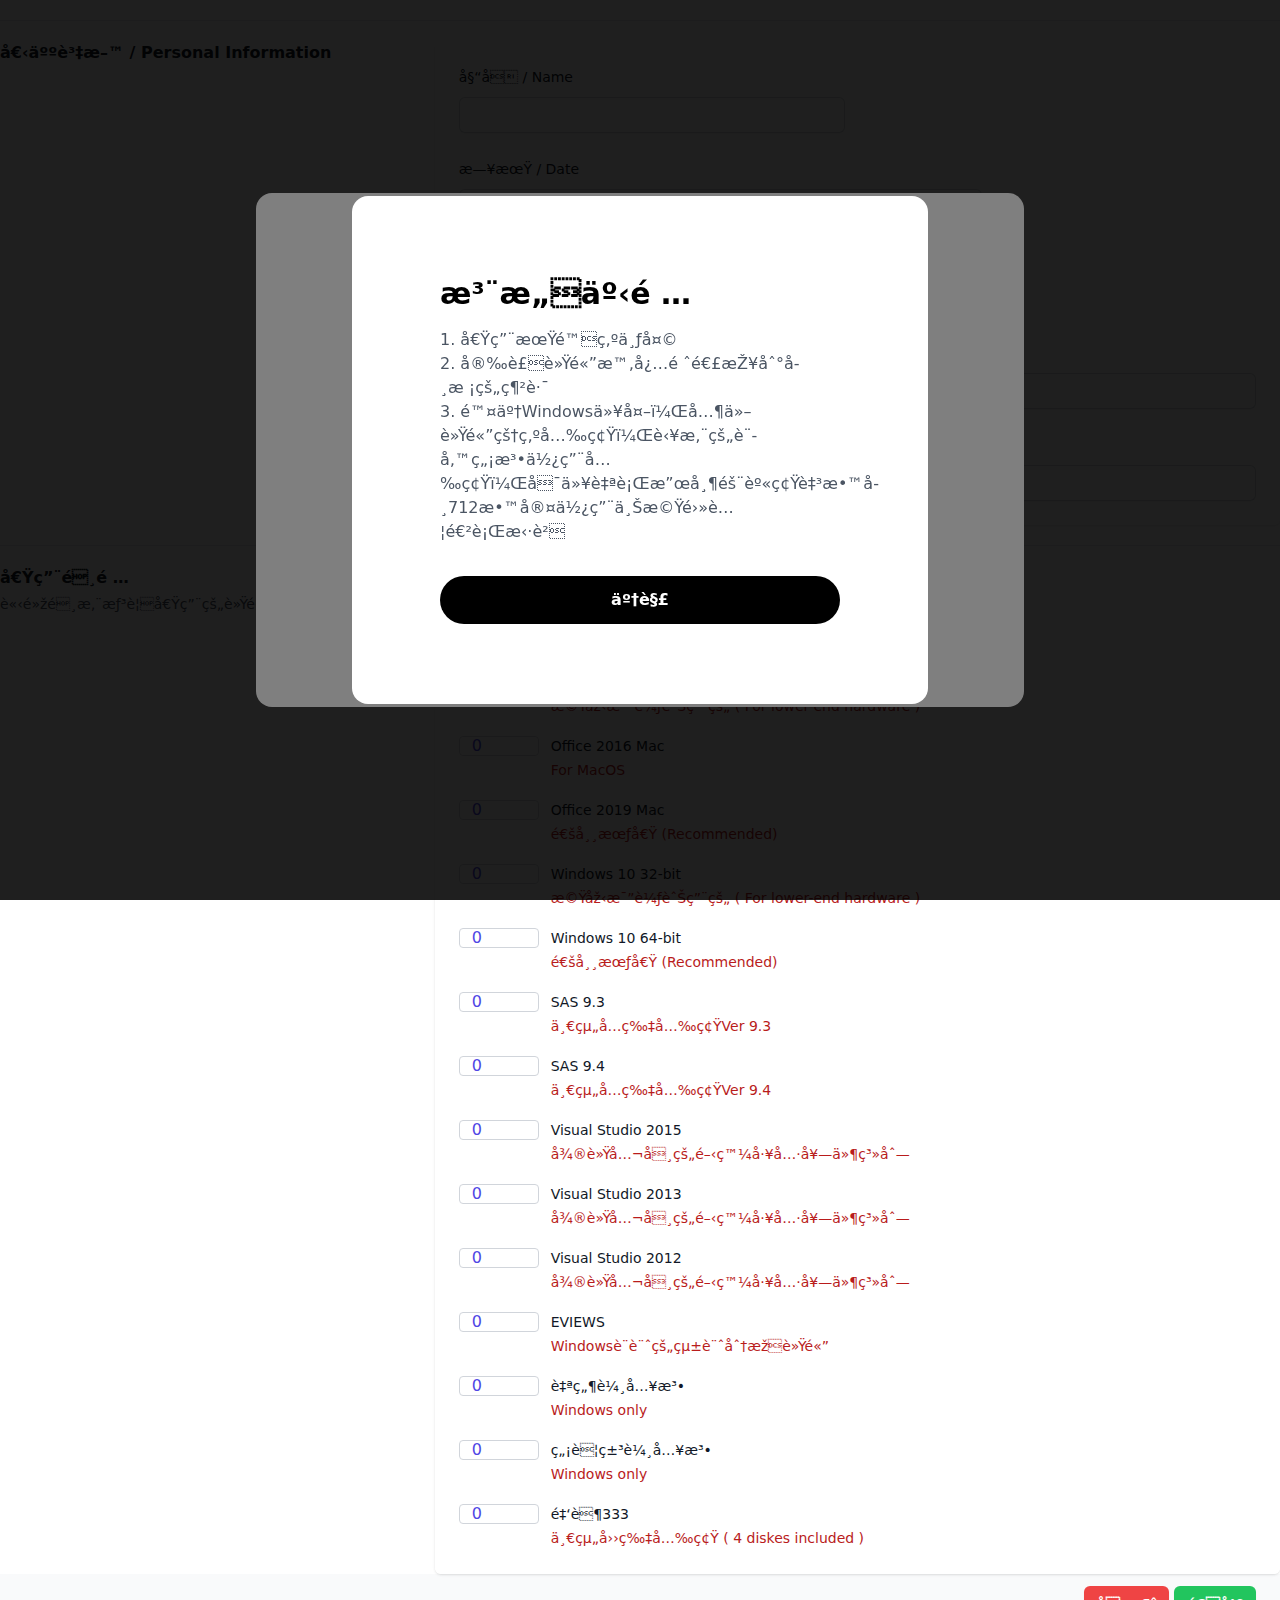
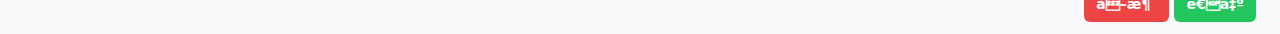
==== commit eff93cbd: "Add files via upload" ====
--- a/borrow_form.html
+++ b/borrow_form.html
@@ -8,26 +8,41 @@
   
   <body>
 
-      <div id="ifModal" class="fixed left-0 top-0 flex h-full w-full  bg-black bg-opacity-50 py-10">
-        <div class="max-h-full w-full max-w-xl overflow-y-auto sm:rounded-2xl bg-white">
-          <div class="w-full">
-            <div class="m-8 my-20 max-w-[400px] mx-auto">
-              <div class="mb-8">
-                <h1 class="mb-4 text-3xl font-extrabold">請確認以下的資料</h1>
-                <div class = "p-6 space-y-6" id="contacts-table">
-                <!---->
-                </div>
-              </div>
-              <div class="space-y-4">
-                <button id="inf_accept" class="p-3 bg-black rounded-full text-white w-full font-semibold">確定</button>
-                <button id="inf_refuse" class="p-3 bg-white rounded-full text-black w-full font-semibold">取消</button>
-              </div>
-            </div>
-          </div>
-        </div>
-      </div> 
-
-      <div id="defaultModal" class="fixed left-0 top-0 flex h-full w-full items-center justify-center bg-black bg-opacity-50 py-10">
+    <div id="alertModal" class="fixed left-0 top-0 flex justify-center items-center h-full w-full  bg-black bg-opacity-50 py-10" >
+      <div class="max-h-full w-full max-w-xl overflow-y-auto sm:rounded-2xl bg-white">
+        <div class="w-full">
+          <div class="m-8 my-20 max-w-[400px] mx-auto">
+            <div class="mb-8">
+              <p class="text-red-500 mb-4 text-2xl font-extrabold">請輸入您的資料 </p>
+              <p class="text-red-500 mb-4 text-2xl font-extrabold">(Please enter your information) </p>
+            </div>
+            <div class="space-y-4">
+              <button id="alertAccept" class="p-3 bg-black rounded-full text-white w-full font-semibold">了解</button>
+            </div>
+          </div>
+        </div>
+      </div>
+    </div> 
+
+    <div id="ifModal" class="fixed right-0 left-0 top-0 flex items-center justify-center h-full w-full  bg-black bg-opacity-50 py-10">
+      <div class="max-h-full w-full max-w-3xl  overflow-y-auto sm:rounded-2xl bg-white flex">
+        <div class="w-full">
+          <div class="m-8 my-20 max-w-[400px] mx-auto">
+            <div class="mb-8 ">
+              <h1 class="mb-4 text-3xl font-extrabold">請確認以下的資料</h1>
+              <select multiple id="contacts-table" class="bg-gray-50 w-full h-full  border border-gray-300 text-gray-900 text-xl rounded-lg focus:ring-blue-500 focus:border-blue-500 block  p-2.5 dark:bg-gray-700 dark:border-gray-600 dark:placeholder-gray-400 dark:text-white dark:focus:ring-blue-500 dark:focus:border-blue-500">
+              </select>
+            </div>
+            <div class="space-y-4">
+              <button id="inf_accept" class="p-3 bg-black rounded-full text-white w-full font-semibold">確定</button>
+              <button id="inf_refuse" class="p-3 bg-gray-300 rounded-full text-black w-full font-semibold">取消</button>
+            </div>
+          </div>
+        </div>
+      </div>
+    </div>
+
+      <div id="defaultModal" class="fixed left-0 top-0 flex h-full w-full items-center justify-center bg-black bg-opacity-50 py-10" >
         <div class="max-h-full w-full max-w-xl overflow-y-auto sm:rounded-2xl bg-white">
           <div class="w-full">
             <div class="m-8 my-20 max-w-[400px] mx-auto">
--- a/output.css
+++ b/output.css
@@ -700,14 +700,6 @@
   border-width: 0;
 }
 
-.pointer-events-none {
-  pointer-events: none;
-}
-
-.pointer-events-auto {
-  pointer-events: auto;
-}
-
 .fixed {
   position: fixed;
 }
@@ -720,32 +712,32 @@
   position: relative;
 }
 
+.left-0 {
+  left: 0px;
+}
+
 .left-1\/2 {
   left: 50%;
 }
 
+.right-0 {
+  right: 0px;
+}
+
 .right-10 {
   right: 2.5rem;
 }
 
+.top-0 {
+  top: 0px;
+}
+
 .top-1\/2 {
   top: 50%;
 }
 
 .top-10 {
   top: 2.5rem;
-}
-
-.left-0 {
-  left: 0px;
-}
-
-.top-0 {
-  top: 0px;
-}
-
-.right-0 {
-  right: 0px;
 }
 
 .isolate {
@@ -774,9 +766,12 @@
   margin-bottom: 5rem;
 }
 
-.-my-2 {
-  margin-top: -0.5rem;
-  margin-bottom: -0.5rem;
+.mb-4 {
+  margin-bottom: 1rem;
+}
+
+.mb-8 {
+  margin-bottom: 2rem;
 }
 
 .ml-3 {
@@ -811,38 +806,10 @@
   margin-top: 1.5rem;
 }
 
-.mb-4 {
-  margin-bottom: 1rem;
-}
-
-.mb-8 {
-  margin-bottom: 2rem;
-}
-
-.-mr-2 {
-  margin-right: -0.5rem;
-}
-
-.ml-1 {
-  margin-left: 0.25rem;
-}
-
-.ml-auto {
-  margin-left: auto;
-}
-
-.box-content {
-  box-sizing: content-box;
-}
-
 .block {
   display: block;
 }
 
-.inline-block {
-  display: inline-block;
-}
-
 .flex {
   display: flex;
 }
@@ -863,6 +830,10 @@
   display: none;
 }
 
+.h-16 {
+  height: 4rem;
+}
+
 .h-5 {
   height: 1.25rem;
 }
@@ -879,54 +850,22 @@
   height: 64rem;
 }
 
-.h-\[calc\(100\%-1rem\)\] {
-  height: calc(100% - 1rem);
+.h-full {
+  height: 100%;
 }
 
 .h-screen {
   height: 100vh;
 }
 
-.h-10 {
-  height: 2.5rem;
-}
-
-.h-11 {
-  height: 2.75rem;
-}
-
-.h-12 {
-  height: 3rem;
-}
-
-.h-14 {
-  height: 3.5rem;
-}
-
-.h-16 {
-  height: 4rem;
-}
-
-.h-full {
-  height: 100%;
-}
-
-.h-4 {
-  height: 1rem;
+.h-80 {
+  height: 20rem;
 }
 
 .max-h-full {
   max-height: 100%;
 }
 
-.max-h-3 {
-  max-height: 0.75rem;
-}
-
-.max-h-screen {
-  max-height: 100vh;
-}
-
 .min-h-full {
   min-height: 100%;
 }
@@ -947,22 +886,30 @@
   width: 64rem;
 }
 
+.w-auto {
+  width: auto;
+}
+
 .w-full {
   width: 100%;
 }
 
-.w-auto {
-  width: auto;
-}
-
-.w-4 {
-  width: 1rem;
+.w-96 {
+  width: 24rem;
 }
 
 .max-w-2xl {
   max-width: 42rem;
 }
 
+.max-w-3xl {
+  max-width: 48rem;
+}
+
+.max-w-\[400px\] {
+  max-width: 400px;
+}
+
 .max-w-md {
   max-width: 28rem;
 }
@@ -973,26 +920,6 @@
 
 .max-w-xl {
   max-width: 36rem;
-}
-
-.max-w-\[400px\] {
-  max-width: 400px;
-}
-
-.max-w-3xl {
-  max-width: 48rem;
-}
-
-.max-w-6xl {
-  max-width: 72rem;
-}
-
-.flex-auto {
-  flex: 1 1 auto;
-}
-
-.flex-shrink-0 {
-  flex-shrink: 0;
 }
 
 .border-collapse {
@@ -1004,11 +931,6 @@
   transform: translate(var(--tw-translate-x), var(--tw-translate-y)) rotate(var(--tw-rotate)) skewX(var(--tw-skew-x)) skewY(var(--tw-skew-y)) scaleX(var(--tw-scale-x)) scaleY(var(--tw-scale-y));
 }
 
-.translate-y-\[-50px\] {
-  --tw-translate-y: -50px;
-  transform: translate(var(--tw-translate-x), var(--tw-translate-y)) rotate(var(--tw-rotate)) skewX(var(--tw-skew-x)) skewY(var(--tw-skew-y)) scaleX(var(--tw-scale-x)) scaleY(var(--tw-scale-y));
-}
-
 .grid-cols-1 {
   grid-template-columns: repeat(1, minmax(0, 1fr));
 }
@@ -1021,10 +943,6 @@
   flex-direction: column;
 }
 
-.flex-wrap {
-  flex-wrap: wrap;
-}
-
 .items-start {
   align-items: flex-start;
 }
@@ -1033,16 +951,8 @@
   align-items: center;
 }
 
-.justify-end {
-  justify-content: flex-end;
-}
-
 .justify-center {
   justify-content: center;
-}
-
-.justify-between {
-  justify-content: space-between;
 }
 
 .gap-6 {
@@ -1061,12 +971,6 @@
 
 .gap-y-16 {
   row-gap: 4rem;
-}
-
-.space-x-2 > :not([hidden]) ~ :not([hidden]) {
-  --tw-space-x-reverse: 0;
-  margin-right: calc(0.5rem * var(--tw-space-x-reverse));
-  margin-left: calc(0.5rem * calc(1 - var(--tw-space-x-reverse)));
 }
 
 .space-y-4 > :not([hidden]) ~ :not([hidden]) {
@@ -1089,14 +993,14 @@
   overflow-y: auto;
 }
 
-.overflow-x-hidden {
-  overflow-x: hidden;
-}
-
 .rounded {
   border-radius: 0.25rem;
 }
 
+.rounded-full {
+  border-radius: 9999px;
+}
+
 .rounded-lg {
   border-radius: 0.5rem;
 }
@@ -1105,29 +1009,6 @@
   border-radius: 0.375rem;
 }
 
-.rounded-full {
-  border-radius: 9999px;
-}
-
-.rounded-none {
-  border-radius: 0px;
-}
-
-.rounded-b {
-  border-bottom-right-radius: 0.25rem;
-  border-bottom-left-radius: 0.25rem;
-}
-
-.rounded-t {
-  border-top-left-radius: 0.25rem;
-  border-top-right-radius: 0.25rem;
-}
-
-.rounded-t-md {
-  border-top-left-radius: 0.375rem;
-  border-top-right-radius: 0.375rem;
-}
-
 .border {
   border-width: 1px;
 }
@@ -1136,24 +1017,8 @@
   border-width: 0px;
 }
 
-.border-b {
-  border-bottom-width: 1px;
-}
-
 .border-t {
   border-top-width: 1px;
-}
-
-.border-b-2 {
-  border-bottom-width: 2px;
-}
-
-.border-t-2 {
-  border-top-width: 2px;
-}
-
-.border-none {
-  border-style: none;
 }
 
 .border-gray-200 {
@@ -1171,13 +1036,9 @@
   border-color: rgb(51 65 85 / var(--tw-border-opacity));
 }
 
-.border-neutral-100 {
-  --tw-border-opacity: 1;
-  border-color: rgb(245 245 245 / var(--tw-border-opacity));
-}
-
-.border-opacity-100 {
-  --tw-border-opacity: 1;
+.bg-black {
+  --tw-bg-opacity: 1;
+  background-color: rgb(0 0 0 / var(--tw-bg-opacity));
 }
 
 .bg-blue-200 {
@@ -1190,6 +1051,11 @@
   background-color: rgb(239 246 255 / var(--tw-bg-opacity));
 }
 
+.bg-gray-300 {
+  --tw-bg-opacity: 1;
+  background-color: rgb(209 213 219 / var(--tw-bg-opacity));
+}
+
 .bg-gray-50 {
   --tw-bg-opacity: 1;
   background-color: rgb(249 250 251 / var(--tw-bg-opacity));
@@ -1219,26 +1085,6 @@
   background-color: rgb(255 255 255 / 0.05);
 }
 
-.bg-gray-500 {
-  --tw-bg-opacity: 1;
-  background-color: rgb(107 114 128 / var(--tw-bg-opacity));
-}
-
-.bg-black {
-  --tw-bg-opacity: 1;
-  background-color: rgb(0 0 0 / var(--tw-bg-opacity));
-}
-
-.bg-gray-300 {
-  --tw-bg-opacity: 1;
-  background-color: rgb(209 213 219 / var(--tw-bg-opacity));
-}
-
-.bg-indigo-400 {
-  --tw-bg-opacity: 1;
-  background-color: rgb(129 140 248 / var(--tw-bg-opacity));
-}
-
 .bg-opacity-50 {
   --tw-bg-opacity: 0.5;
 }
@@ -1247,32 +1093,24 @@
   --tw-gradient-to: #bfdbfe var(--tw-gradient-to-position);
 }
 
-.bg-clip-padding {
-  background-clip: padding-box;
-}
-
 .bg-center {
   background-position: center;
 }
 
-.p-4 {
-  padding: 1rem;
+.p-2 {
+  padding: 0.5rem;
+}
+
+.p-2\.5 {
+  padding: 0.625rem;
+}
+
+.p-3 {
+  padding: 0.75rem;
 }
 
 .p-6 {
   padding: 1.5rem;
-}
-
-.p-3 {
-  padding: 0.75rem;
-}
-
-.p-2 {
-  padding: 0.5rem;
-}
-
-.p-2\.5 {
-  padding: 0.625rem;
 }
 
 .px-10 {
@@ -1295,11 +1133,6 @@
   padding-right: 1rem;
 }
 
-.px-5 {
-  padding-left: 1.25rem;
-  padding-right: 1.25rem;
-}
-
 .px-6 {
   padding-left: 1.5rem;
   padding-right: 1.5rem;
@@ -1315,6 +1148,16 @@
   padding-bottom: 0.375rem;
 }
 
+.py-10 {
+  padding-top: 2.5rem;
+  padding-bottom: 2.5rem;
+}
+
+.py-12 {
+  padding-top: 3rem;
+  padding-bottom: 3rem;
+}
+
 .py-2 {
   padding-top: 0.5rem;
   padding-bottom: 0.5rem;
@@ -1340,35 +1183,8 @@
   padding-bottom: 1.25rem;
 }
 
-.py-12 {
-  padding-top: 3rem;
-  padding-bottom: 3rem;
-}
-
-.py-10 {
-  padding-top: 2.5rem;
-  padding-bottom: 2.5rem;
-}
-
-.py-4 {
-  padding-top: 1rem;
-  padding-bottom: 1rem;
-}
-
 .pt-16 {
   padding-top: 4rem;
-}
-
-.pb-2 {
-  padding-bottom: 0.5rem;
-}
-
-.pt-2 {
-  padding-top: 0.5rem;
-}
-
-.pt-2\.5 {
-  padding-top: 0.625rem;
 }
 
 .text-center {
@@ -1404,15 +1220,14 @@
   line-height: 1.75rem;
 }
 
-.text-xs {
-  font-size: 0.75rem;
-  line-height: 1rem;
-}
-
 .font-bold {
   font-weight: 700;
 }
 
+.font-extrabold {
+  font-weight: 800;
+}
+
 .font-medium {
   font-weight: 500;
 }
@@ -1421,14 +1236,6 @@
   font-weight: 600;
 }
 
-.font-extrabold {
-  font-weight: 800;
-}
-
-.uppercase {
-  text-transform: uppercase;
-}
-
 .leading-6 {
   line-height: 1.5rem;
 }
@@ -1441,20 +1248,12 @@
   line-height: 2rem;
 }
 
+.leading-9 {
+  line-height: 2.25rem;
+}
+
 .leading-relaxed {
   line-height: 1.625;
-}
-
-.leading-3 {
-  line-height: .75rem;
-}
-
-.leading-9 {
-  line-height: 2.25rem;
-}
-
-.leading-normal {
-  line-height: 1.5;
 }
 
 .tracking-tight {
@@ -1496,6 +1295,11 @@
   color: rgb(79 70 229 / var(--tw-text-opacity));
 }
 
+.text-red-500 {
+  --tw-text-opacity: 1;
+  color: rgb(239 68 68 / var(--tw-text-opacity));
+}
+
 .text-red-700 {
   --tw-text-opacity: 1;
   color: rgb(185 28 28 / var(--tw-text-opacity));
@@ -1504,19 +1308,6 @@
 .text-white {
   --tw-text-opacity: 1;
   color: rgb(255 255 255 / var(--tw-text-opacity));
-}
-
-.text-current {
-  color: currentColor;
-}
-
-.text-neutral-800 {
-  --tw-text-opacity: 1;
-  color: rgb(38 38 38 / var(--tw-text-opacity));
-}
-
-.opacity-0 {
-  opacity: 0;
 }
 
 .shadow {
@@ -1537,27 +1328,6 @@
   box-shadow: var(--tw-ring-offset-shadow, 0 0 #0000), var(--tw-ring-shadow, 0 0 #0000), var(--tw-shadow);
 }
 
-.shadow-\[0_4px_9px_-4px_\#3b71ca\] {
-  --tw-shadow: 0 4px 9px -4px #3b71ca;
-  --tw-shadow-colored: 0 4px 9px -4px var(--tw-shadow-color);
-  box-shadow: var(--tw-ring-offset-shadow, 0 0 #0000), var(--tw-ring-shadow, 0 0 #0000), var(--tw-shadow);
-}
-
-.shadow-lg {
-  --tw-shadow: 0 10px 15px -3px rgb(0 0 0 / 0.1), 0 4px 6px -4px rgb(0 0 0 / 0.1);
-  --tw-shadow-colored: 0 10px 15px -3px var(--tw-shadow-color), 0 4px 6px -4px var(--tw-shadow-color);
-  box-shadow: var(--tw-ring-offset-shadow, 0 0 #0000), var(--tw-ring-shadow, 0 0 #0000), var(--tw-shadow);
-}
-
-.outline-none {
-  outline: 2px solid transparent;
-  outline-offset: 2px;
-}
-
-.outline-1 {
-  outline-width: 1px;
-}
-
 .ring-1 {
   --tw-ring-offset-shadow: var(--tw-ring-inset) 0 0 0 var(--tw-ring-offset-width) var(--tw-ring-offset-color);
   --tw-ring-shadow: var(--tw-ring-inset) 0 0 0 calc(1px + var(--tw-ring-offset-width)) var(--tw-ring-color);
@@ -1577,32 +1347,6 @@
   --tw-ring-color: rgb(255 255 255 / 0.1);
 }
 
-.transition {
-  transition-property: color, background-color, border-color, text-decoration-color, fill, stroke, opacity, box-shadow, transform, filter, -webkit-backdrop-filter;
-  transition-property: color, background-color, border-color, text-decoration-color, fill, stroke, opacity, box-shadow, transform, filter, backdrop-filter;
-  transition-property: color, background-color, border-color, text-decoration-color, fill, stroke, opacity, box-shadow, transform, filter, backdrop-filter, -webkit-backdrop-filter;
-  transition-timing-function: cubic-bezier(0.4, 0, 0.2, 1);
-  transition-duration: 150ms;
-}
-
-.transition-all {
-  transition-property: all;
-  transition-timing-function: cubic-bezier(0.4, 0, 0.2, 1);
-  transition-duration: 150ms;
-}
-
-.duration-150 {
-  transition-duration: 150ms;
-}
-
-.duration-300 {
-  transition-duration: 300ms;
-}
-
-.ease-in-out {
-  transition-timing-function: cubic-bezier(0.4, 0, 0.2, 1);
-}
-
 .\[mask-image\:radial-gradient\(closest-side\2c white\2c transparent\)\] {
   -webkit-mask-image: radial-gradient(closest-side,white,transparent);
           mask-image: radial-gradient(closest-side,white,transparent);
@@ -1628,11 +1372,6 @@
   background-color: rgb(34 197 94 / var(--tw-bg-opacity));
 }
 
-.hover\:bg-green-800:hover {
-  --tw-bg-opacity: 1;
-  background-color: rgb(22 101 52 / var(--tw-bg-opacity));
-}
-
 .hover\:bg-indigo-500:hover {
   --tw-bg-opacity: 1;
   background-color: rgb(99 102 241 / var(--tw-bg-opacity));
@@ -1643,73 +1382,9 @@
   background-color: rgb(239 68 68 / var(--tw-bg-opacity));
 }
 
-.hover\:bg-gray-500:hover {
-  --tw-bg-opacity: 1;
-  background-color: rgb(107 114 128 / var(--tw-bg-opacity));
-}
-
-.hover\:bg-black:hover {
-  --tw-bg-opacity: 1;
-  background-color: rgb(0 0 0 / var(--tw-bg-opacity));
-}
-
-.hover\:bg-white:hover {
-  --tw-bg-opacity: 1;
-  background-color: rgb(255 255 255 / var(--tw-bg-opacity));
-}
-
-.hover\:text-gray-900:hover {
-  --tw-text-opacity: 1;
-  color: rgb(17 24 39 / var(--tw-text-opacity));
-}
-
-.hover\:text-indigo-500:hover {
-  --tw-text-opacity: 1;
-  color: rgb(99 102 241 / var(--tw-text-opacity));
-}
-
-.hover\:no-underline:hover {
-  text-decoration-line: none;
-}
-
-.hover\:opacity-75:hover {
-  opacity: 0.75;
-}
-
-.hover\:shadow-\[0_8px_9px_-4px_rgba\(59\2c 113\2c 202\2c 0\.3\)\2c 0_4px_18px_0_rgba\(59\2c 113\2c 202\2c 0\.2\)\]:hover {
-  --tw-shadow: 0 8px 9px -4px rgba(59,113,202,0.3),0 4px 18px 0 rgba(59,113,202,0.2);
-  --tw-shadow-colored: 0 8px 9px -4px var(--tw-shadow-color), 0 4px 18px 0 var(--tw-shadow-color);
-  box-shadow: var(--tw-ring-offset-shadow, 0 0 #0000), var(--tw-ring-shadow, 0 0 #0000), var(--tw-shadow);
-}
-
-.focus\:z-10:focus {
-  z-index: 10;
-}
-
 .focus\:border-blue-500:focus {
   --tw-border-opacity: 1;
   border-color: rgb(59 130 246 / var(--tw-border-opacity));
-}
-
-.focus\:opacity-100:focus {
-  opacity: 1;
-}
-
-.focus\:shadow-\[0_8px_9px_-4px_rgba\(59\2c 113\2c 202\2c 0\.3\)\2c 0_4px_18px_0_rgba\(59\2c 113\2c 202\2c 0\.2\)\]:focus {
-  --tw-shadow: 0 8px 9px -4px rgba(59,113,202,0.3),0 4px 18px 0 rgba(59,113,202,0.2);
-  --tw-shadow-colored: 0 8px 9px -4px var(--tw-shadow-color), 0 4px 18px 0 var(--tw-shadow-color);
-  box-shadow: var(--tw-ring-offset-shadow, 0 0 #0000), var(--tw-ring-shadow, 0 0 #0000), var(--tw-shadow);
-}
-
-.focus\:shadow-none:focus {
-  --tw-shadow: 0 0 #0000;
-  --tw-shadow-colored: 0 0 #0000;
-  box-shadow: var(--tw-ring-offset-shadow, 0 0 #0000), var(--tw-ring-shadow, 0 0 #0000), var(--tw-shadow);
-}
-
-.focus\:outline-none:focus {
-  outline: 2px solid transparent;
-  outline-offset: 2px;
 }
 
 .focus\:ring-2:focus {
@@ -1718,30 +1393,13 @@
   box-shadow: var(--tw-ring-offset-shadow), var(--tw-ring-shadow), var(--tw-shadow, 0 0 #0000);
 }
 
-.focus\:ring-4:focus {
-  --tw-ring-offset-shadow: var(--tw-ring-inset) 0 0 0 var(--tw-ring-offset-width) var(--tw-ring-offset-color);
-  --tw-ring-shadow: var(--tw-ring-inset) 0 0 0 calc(4px + var(--tw-ring-offset-width)) var(--tw-ring-color);
-  box-shadow: var(--tw-ring-offset-shadow), var(--tw-ring-shadow), var(--tw-shadow, 0 0 #0000);
-}
-
-.focus\:ring-0:focus {
-  --tw-ring-offset-shadow: var(--tw-ring-inset) 0 0 0 var(--tw-ring-offset-width) var(--tw-ring-offset-color);
-  --tw-ring-shadow: var(--tw-ring-inset) 0 0 0 calc(0px + var(--tw-ring-offset-width)) var(--tw-ring-color);
-  box-shadow: var(--tw-ring-offset-shadow), var(--tw-ring-shadow), var(--tw-shadow, 0 0 #0000);
-}
-
 .focus\:ring-inset:focus {
   --tw-ring-inset: inset;
 }
 
-.focus\:ring-blue-300:focus {
+.focus\:ring-blue-500:focus {
   --tw-ring-opacity: 1;
-  --tw-ring-color: rgb(147 197 253 / var(--tw-ring-opacity));
-}
-
-.focus\:ring-green-300:focus {
-  --tw-ring-opacity: 1;
-  --tw-ring-color: rgb(134 239 172 / var(--tw-ring-opacity));
+  --tw-ring-color: rgb(59 130 246 / var(--tw-ring-opacity));
 }
 
 .focus\:ring-indigo-600:focus {
@@ -1749,31 +1407,6 @@
   --tw-ring-color: rgb(79 70 229 / var(--tw-ring-opacity));
 }
 
-.focus\:ring-red-300:focus {
-  --tw-ring-opacity: 1;
-  --tw-ring-color: rgb(252 165 165 / var(--tw-ring-opacity));
-}
-
-.focus\:ring-gray-300:focus {
-  --tw-ring-opacity: 1;
-  --tw-ring-color: rgb(209 213 219 / var(--tw-ring-opacity));
-}
-
-.focus\:ring-black:focus {
-  --tw-ring-opacity: 1;
-  --tw-ring-color: rgb(0 0 0 / var(--tw-ring-opacity));
-}
-
-.focus\:ring-white:focus {
-  --tw-ring-opacity: 1;
-  --tw-ring-color: rgb(255 255 255 / var(--tw-ring-opacity));
-}
-
-.focus\:ring-blue-500:focus {
-  --tw-ring-opacity: 1;
-  --tw-ring-color: rgb(59 130 246 / var(--tw-ring-opacity));
-}
-
 .focus-visible\:bg-red-500:focus-visible {
   --tw-bg-opacity: 1;
   background-color: rgb(239 68 68 / var(--tw-bg-opacity));
@@ -1803,86 +1436,17 @@
   outline-color: #fff;
 }
 
-.focus-visible\:outline-indigo-600:focus-visible {
-  outline-color: #4f46e5;
-}
-
-.active\:shadow-\[0_8px_9px_-4px_rgba\(59\2c 113\2c 202\2c 0\.3\)\2c 0_4px_18px_0_rgba\(59\2c 113\2c 202\2c 0\.2\)\]:active {
-  --tw-shadow: 0 8px 9px -4px rgba(59,113,202,0.3),0 4px 18px 0 rgba(59,113,202,0.2);
-  --tw-shadow-colored: 0 8px 9px -4px var(--tw-shadow-color), 0 4px 18px 0 var(--tw-shadow-color);
-  box-shadow: var(--tw-ring-offset-shadow, 0 0 #0000), var(--tw-ring-shadow, 0 0 #0000), var(--tw-shadow);
-}
-
 @media (prefers-color-scheme: dark) {
-  .dark\:border-gray-200 {
-    --tw-border-opacity: 1;
-    border-color: rgb(229 231 235 / var(--tw-border-opacity));
-  }
-
-  .dark\:border-gray-500 {
-    --tw-border-opacity: 1;
-    border-color: rgb(107 114 128 / var(--tw-border-opacity));
-  }
-
   .dark\:border-gray-600 {
     --tw-border-opacity: 1;
     border-color: rgb(75 85 99 / var(--tw-border-opacity));
   }
 
-  .dark\:border-opacity-50 {
-    --tw-border-opacity: 0.5;
-  }
-
   .dark\:bg-gray-700 {
     --tw-bg-opacity: 1;
     background-color: rgb(55 65 81 / var(--tw-bg-opacity));
   }
 
-  .dark\:bg-green-600 {
-    --tw-bg-opacity: 1;
-    background-color: rgb(22 163 74 / var(--tw-bg-opacity));
-  }
-
-  .dark\:bg-red-600 {
-    --tw-bg-opacity: 1;
-    background-color: rgb(220 38 38 / var(--tw-bg-opacity));
-  }
-
-  .dark\:bg-slate-600 {
-    --tw-bg-opacity: 1;
-    background-color: rgb(71 85 105 / var(--tw-bg-opacity));
-  }
-
-  .dark\:bg-gray-600 {
-    --tw-bg-opacity: 1;
-    background-color: rgb(75 85 99 / var(--tw-bg-opacity));
-  }
-
-  .dark\:bg-black {
-    --tw-bg-opacity: 1;
-    background-color: rgb(0 0 0 / var(--tw-bg-opacity));
-  }
-
-  .dark\:bg-white {
-    --tw-bg-opacity: 1;
-    background-color: rgb(255 255 255 / var(--tw-bg-opacity));
-  }
-
-  .dark\:bg-neutral-700 {
-    --tw-bg-opacity: 1;
-    background-color: rgb(64 64 64 / var(--tw-bg-opacity));
-  }
-
-  .dark\:bg-zinc-600 {
-    --tw-bg-opacity: 1;
-    background-color: rgb(82 82 91 / var(--tw-bg-opacity));
-  }
-
-  .dark\:text-gray-300 {
-    --tw-text-opacity: 1;
-    color: rgb(209 213 219 / var(--tw-text-opacity));
-  }
-
   .dark\:text-gray-400 {
     --tw-text-opacity: 1;
     color: rgb(156 163 175 / var(--tw-text-opacity));
@@ -1893,11 +1457,6 @@
     color: rgb(255 255 255 / var(--tw-text-opacity));
   }
 
-  .dark\:text-neutral-200 {
-    --tw-text-opacity: 1;
-    color: rgb(229 229 229 / var(--tw-text-opacity));
-  }
-
   .dark\:placeholder-gray-400::-moz-placeholder {
     --tw-placeholder-opacity: 1;
     color: rgb(156 163 175 / var(--tw-placeholder-opacity));
@@ -1908,119 +1467,15 @@
     color: rgb(156 163 175 / var(--tw-placeholder-opacity));
   }
 
-  .dark\:shadow-\[0_4px_9px_-4px_rgba\(59\2c 113\2c 202\2c 0\.5\)\] {
-    --tw-shadow: 0 4px 9px -4px rgba(59,113,202,0.5);
-    --tw-shadow-colored: 0 4px 9px -4px var(--tw-shadow-color);
-    box-shadow: var(--tw-ring-offset-shadow, 0 0 #0000), var(--tw-ring-shadow, 0 0 #0000), var(--tw-shadow);
-  }
-
-  .dark\:hover\:bg-gray-600:hover {
-    --tw-bg-opacity: 1;
-    background-color: rgb(75 85 99 / var(--tw-bg-opacity));
-  }
-
-  .dark\:hover\:bg-green-700:hover {
-    --tw-bg-opacity: 1;
-    background-color: rgb(21 128 61 / var(--tw-bg-opacity));
-  }
-
-  .dark\:hover\:bg-red-700:hover {
-    --tw-bg-opacity: 1;
-    background-color: rgb(185 28 28 / var(--tw-bg-opacity));
-  }
-
-  .dark\:hover\:bg-gray-700:hover {
-    --tw-bg-opacity: 1;
-    background-color: rgb(55 65 81 / var(--tw-bg-opacity));
-  }
-
-  .dark\:hover\:bg-black:hover {
-    --tw-bg-opacity: 1;
-    background-color: rgb(0 0 0 / var(--tw-bg-opacity));
-  }
-
-  .dark\:hover\:bg-white:hover {
-    --tw-bg-opacity: 1;
-    background-color: rgb(255 255 255 / var(--tw-bg-opacity));
-  }
-
-  .dark\:hover\:text-white:hover {
-    --tw-text-opacity: 1;
-    color: rgb(255 255 255 / var(--tw-text-opacity));
-  }
-
-  .dark\:hover\:shadow-\[0_8px_9px_-4px_rgba\(59\2c 113\2c 202\2c 0\.2\)\2c 0_4px_18px_0_rgba\(59\2c 113\2c 202\2c 0\.1\)\]:hover {
-    --tw-shadow: 0 8px 9px -4px rgba(59,113,202,0.2),0 4px 18px 0 rgba(59,113,202,0.1);
-    --tw-shadow-colored: 0 8px 9px -4px var(--tw-shadow-color), 0 4px 18px 0 var(--tw-shadow-color);
-    box-shadow: var(--tw-ring-offset-shadow, 0 0 #0000), var(--tw-ring-shadow, 0 0 #0000), var(--tw-shadow);
-  }
-
   .dark\:focus\:border-blue-500:focus {
     --tw-border-opacity: 1;
     border-color: rgb(59 130 246 / var(--tw-border-opacity));
   }
 
-  .dark\:focus\:shadow-\[0_8px_9px_-4px_rgba\(59\2c 113\2c 202\2c 0\.2\)\2c 0_4px_18px_0_rgba\(59\2c 113\2c 202\2c 0\.1\)\]:focus {
-    --tw-shadow: 0 8px 9px -4px rgba(59,113,202,0.2),0 4px 18px 0 rgba(59,113,202,0.1);
-    --tw-shadow-colored: 0 8px 9px -4px var(--tw-shadow-color), 0 4px 18px 0 var(--tw-shadow-color);
-    box-shadow: var(--tw-ring-offset-shadow, 0 0 #0000), var(--tw-ring-shadow, 0 0 #0000), var(--tw-shadow);
-  }
-
-  .dark\:focus\:ring-gray-600:focus {
-    --tw-ring-opacity: 1;
-    --tw-ring-color: rgb(75 85 99 / var(--tw-ring-opacity));
-  }
-
-  .dark\:focus\:ring-green-800:focus {
-    --tw-ring-opacity: 1;
-    --tw-ring-color: rgb(22 101 52 / var(--tw-ring-opacity));
-  }
-
-  .dark\:focus\:ring-red-800:focus {
-    --tw-ring-opacity: 1;
-    --tw-ring-color: rgb(153 27 27 / var(--tw-ring-opacity));
-  }
-
-  .dark\:focus\:ring-gray-800:focus {
-    --tw-ring-opacity: 1;
-    --tw-ring-color: rgb(31 41 55 / var(--tw-ring-opacity));
-  }
-
-  .dark\:focus\:ring-black:focus {
-    --tw-ring-opacity: 1;
-    --tw-ring-color: rgb(0 0 0 / var(--tw-ring-opacity));
-  }
-
-  .dark\:focus\:ring-white:focus {
-    --tw-ring-opacity: 1;
-    --tw-ring-color: rgb(255 255 255 / var(--tw-ring-opacity));
-  }
-
   .dark\:focus\:ring-blue-500:focus {
     --tw-ring-opacity: 1;
     --tw-ring-color: rgb(59 130 246 / var(--tw-ring-opacity));
   }
-
-  .dark\:active\:shadow-\[0_8px_9px_-4px_rgba\(59\2c 113\2c 202\2c 0\.2\)\2c 0_4px_18px_0_rgba\(59\2c 113\2c 202\2c 0\.1\)\]:active {
-    --tw-shadow: 0 8px 9px -4px rgba(59,113,202,0.2),0 4px 18px 0 rgba(59,113,202,0.1);
-    --tw-shadow-colored: 0 8px 9px -4px var(--tw-shadow-color), 0 4px 18px 0 var(--tw-shadow-color);
-    box-shadow: var(--tw-ring-offset-shadow, 0 0 #0000), var(--tw-ring-shadow, 0 0 #0000), var(--tw-shadow);
-  }
-}
-
-@media (min-width: 576px) {
-  .min-\[576px\]\:mx-auto {
-    margin-left: auto;
-    margin-right: auto;
-  }
-
-  .min-\[576px\]\:mt-7 {
-    margin-top: 1.75rem;
-  }
-
-  .min-\[576px\]\:max-w-\[500px\] {
-    max-width: 500px;
-  }
 }
 
 @media (min-width: 640px) {
@@ -2061,16 +1516,16 @@
     max-width: 24rem;
   }
 
+  .sm\:rounded-2xl {
+    border-radius: 1rem;
+  }
+
   .sm\:rounded-3xl {
     border-radius: 1.5rem;
   }
 
   .sm\:rounded-md {
     border-radius: 0.375rem;
-  }
-
-  .sm\:rounded-2xl {
-    border-radius: 1rem;
   }
 
   .sm\:p-6 {
